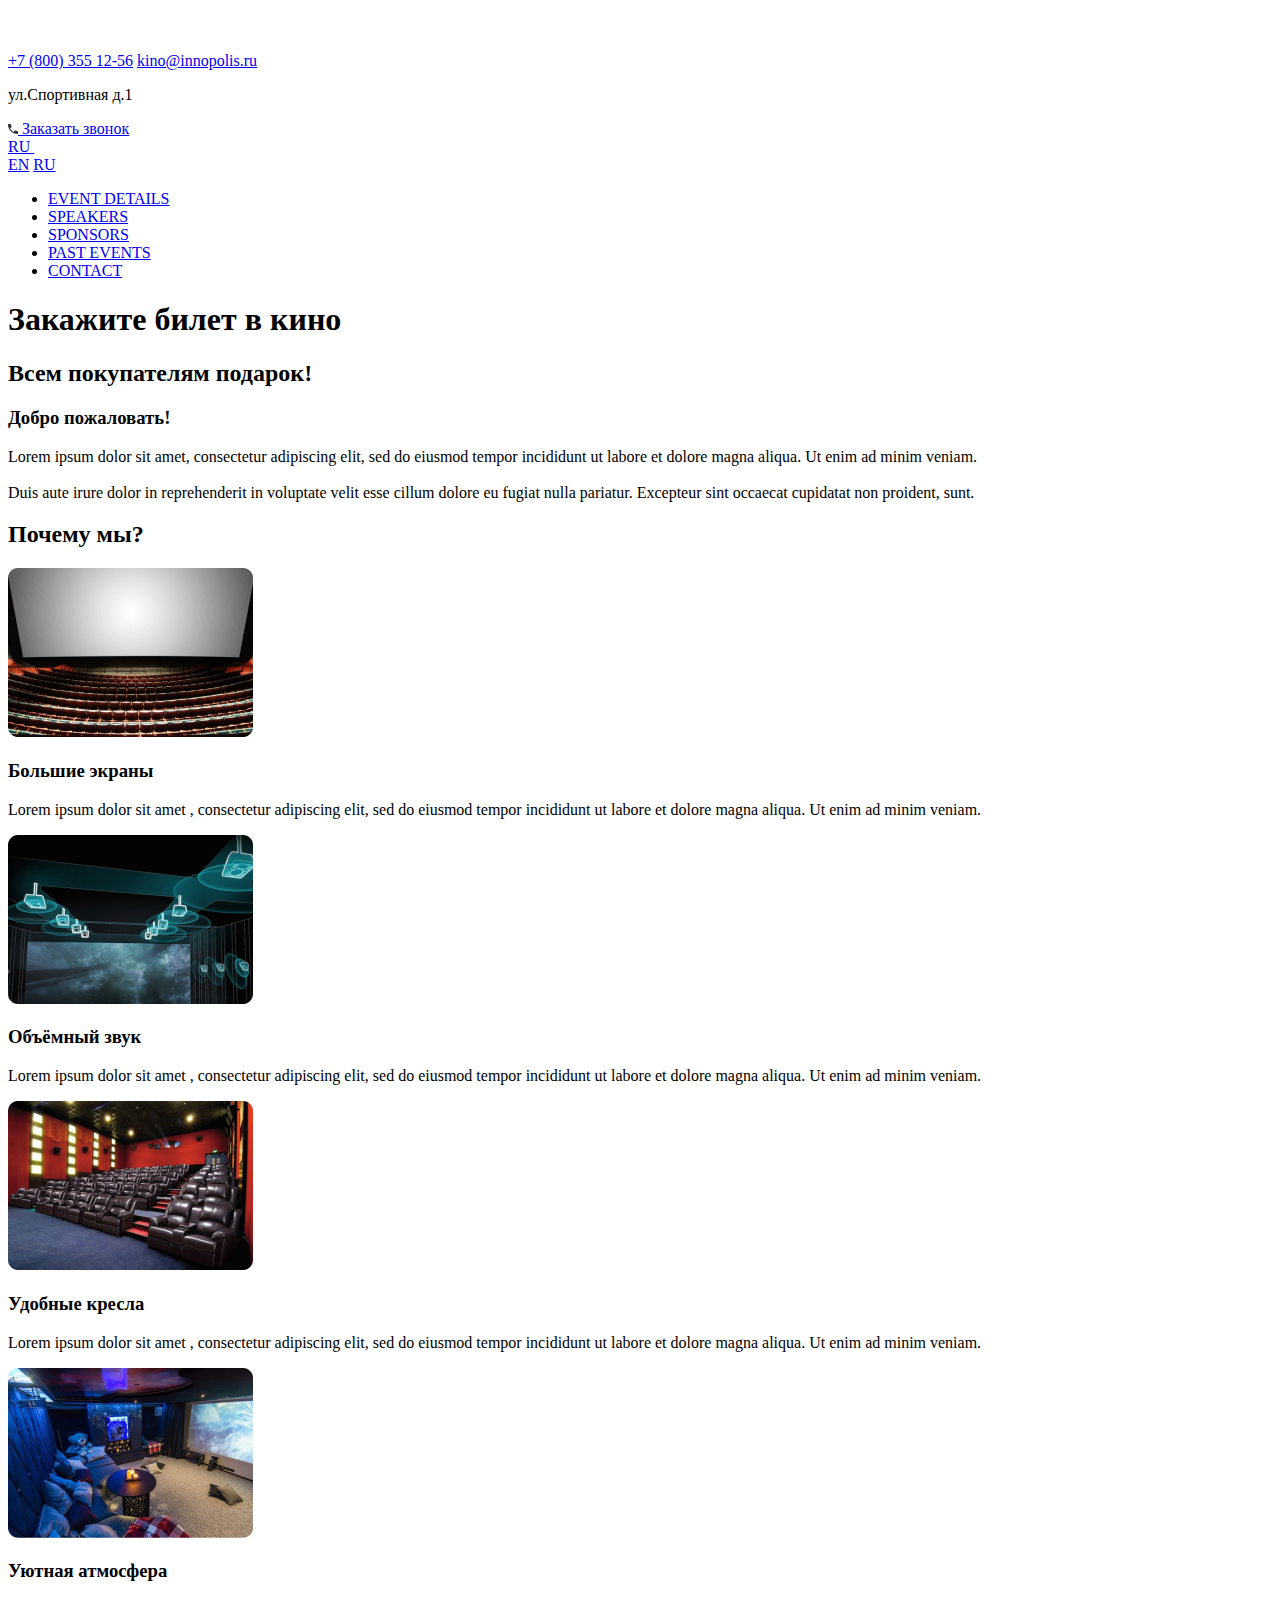
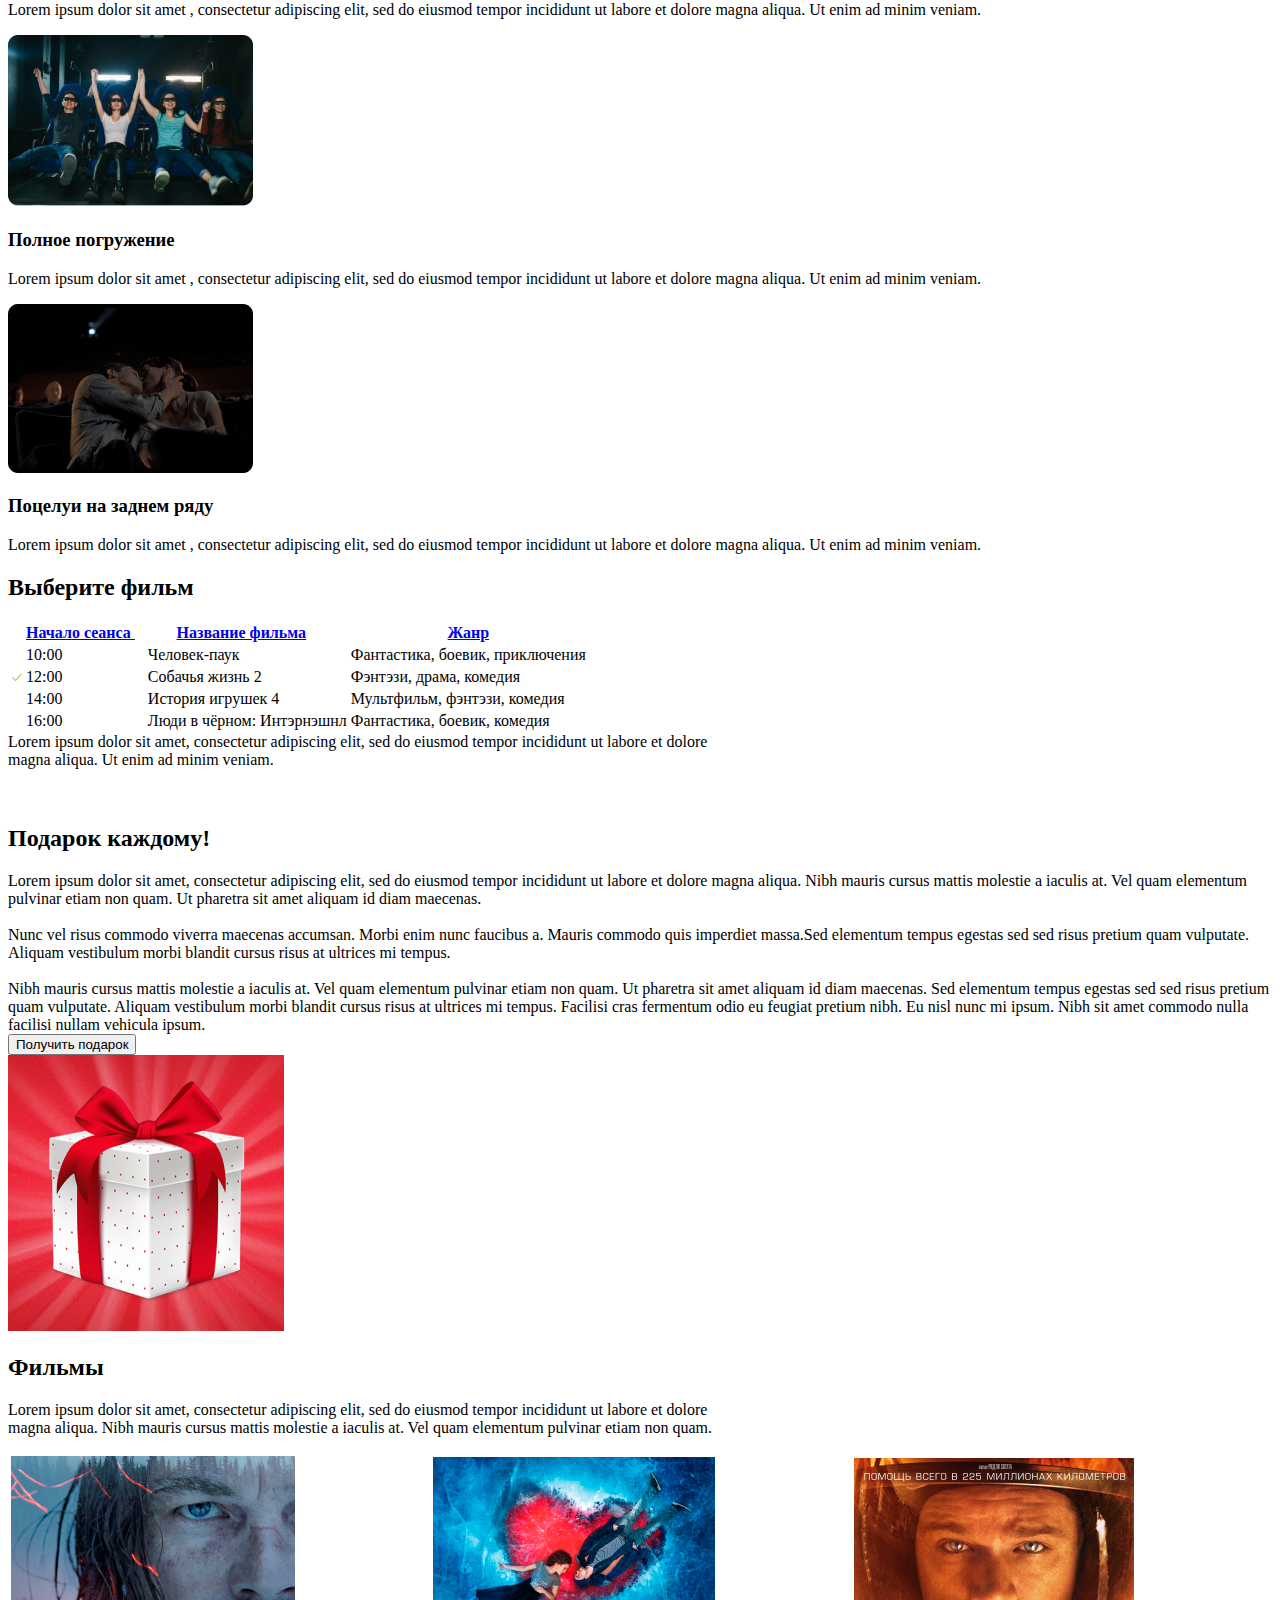
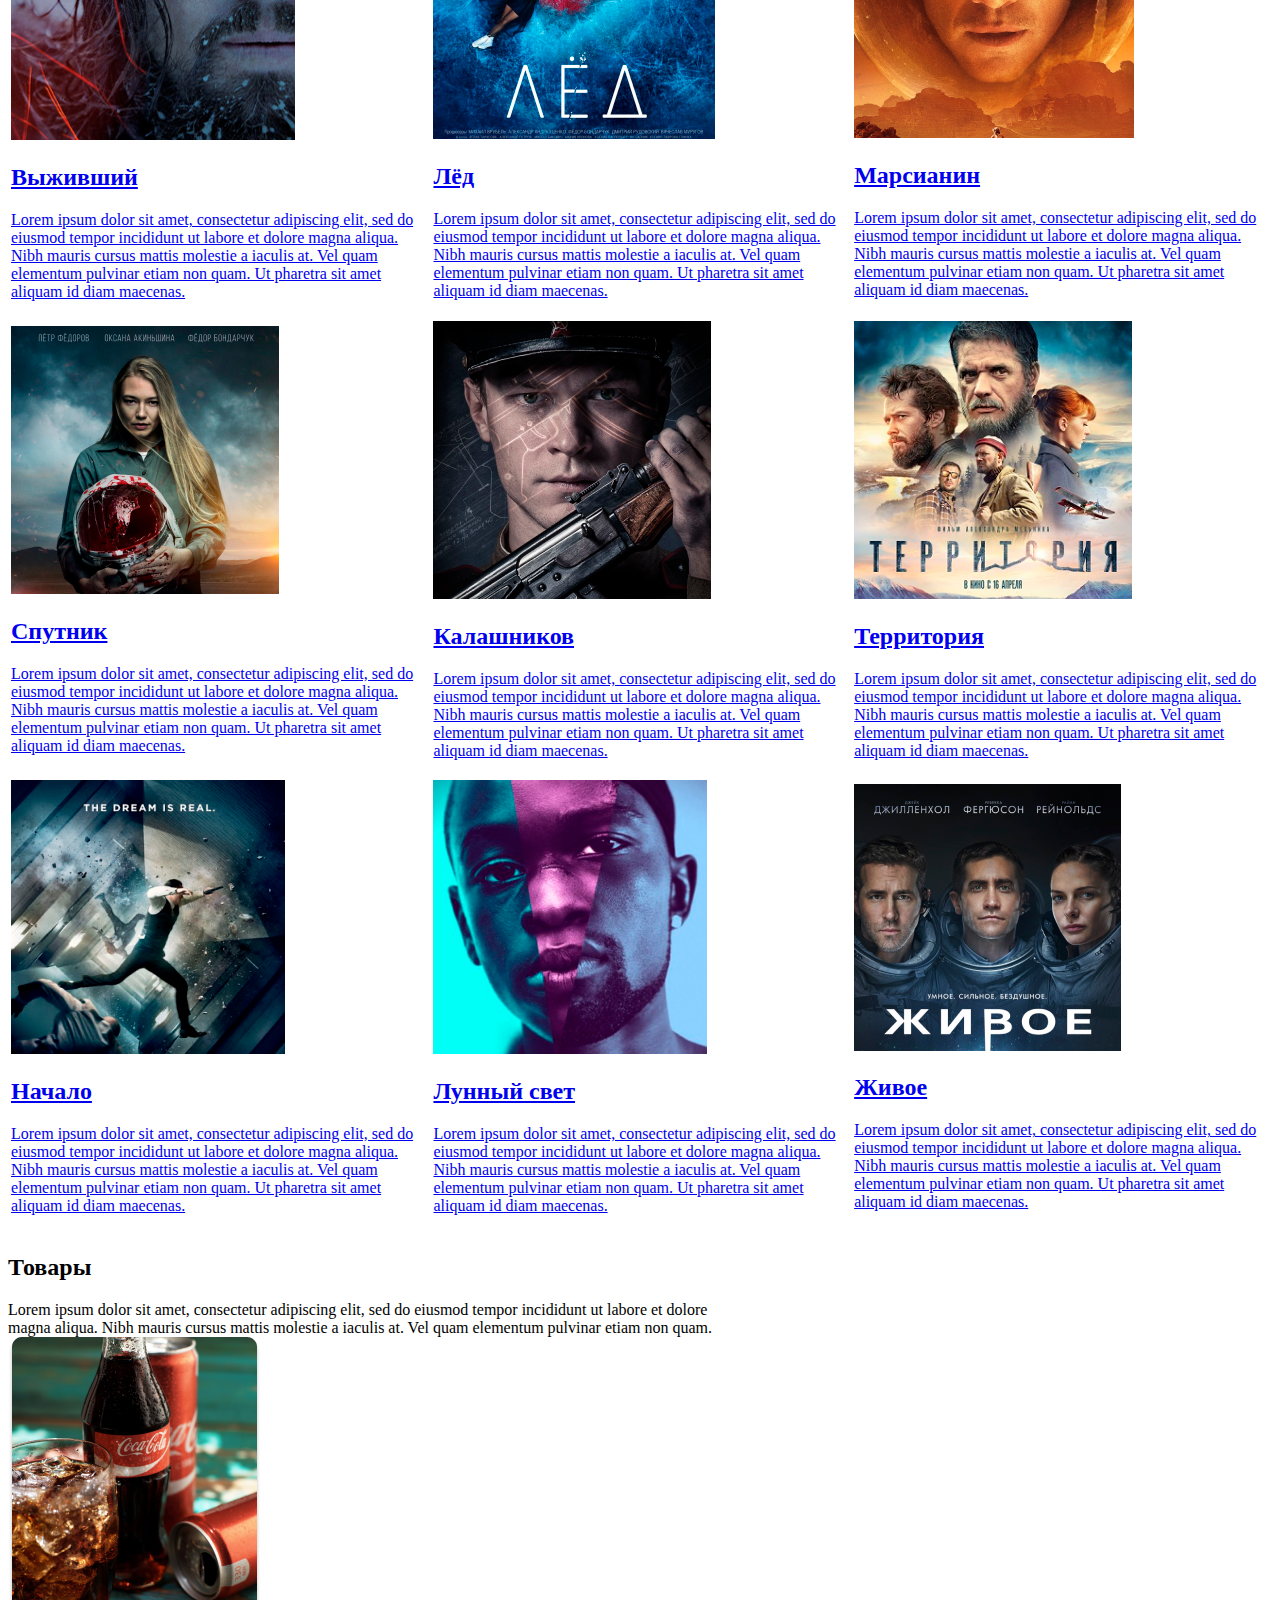
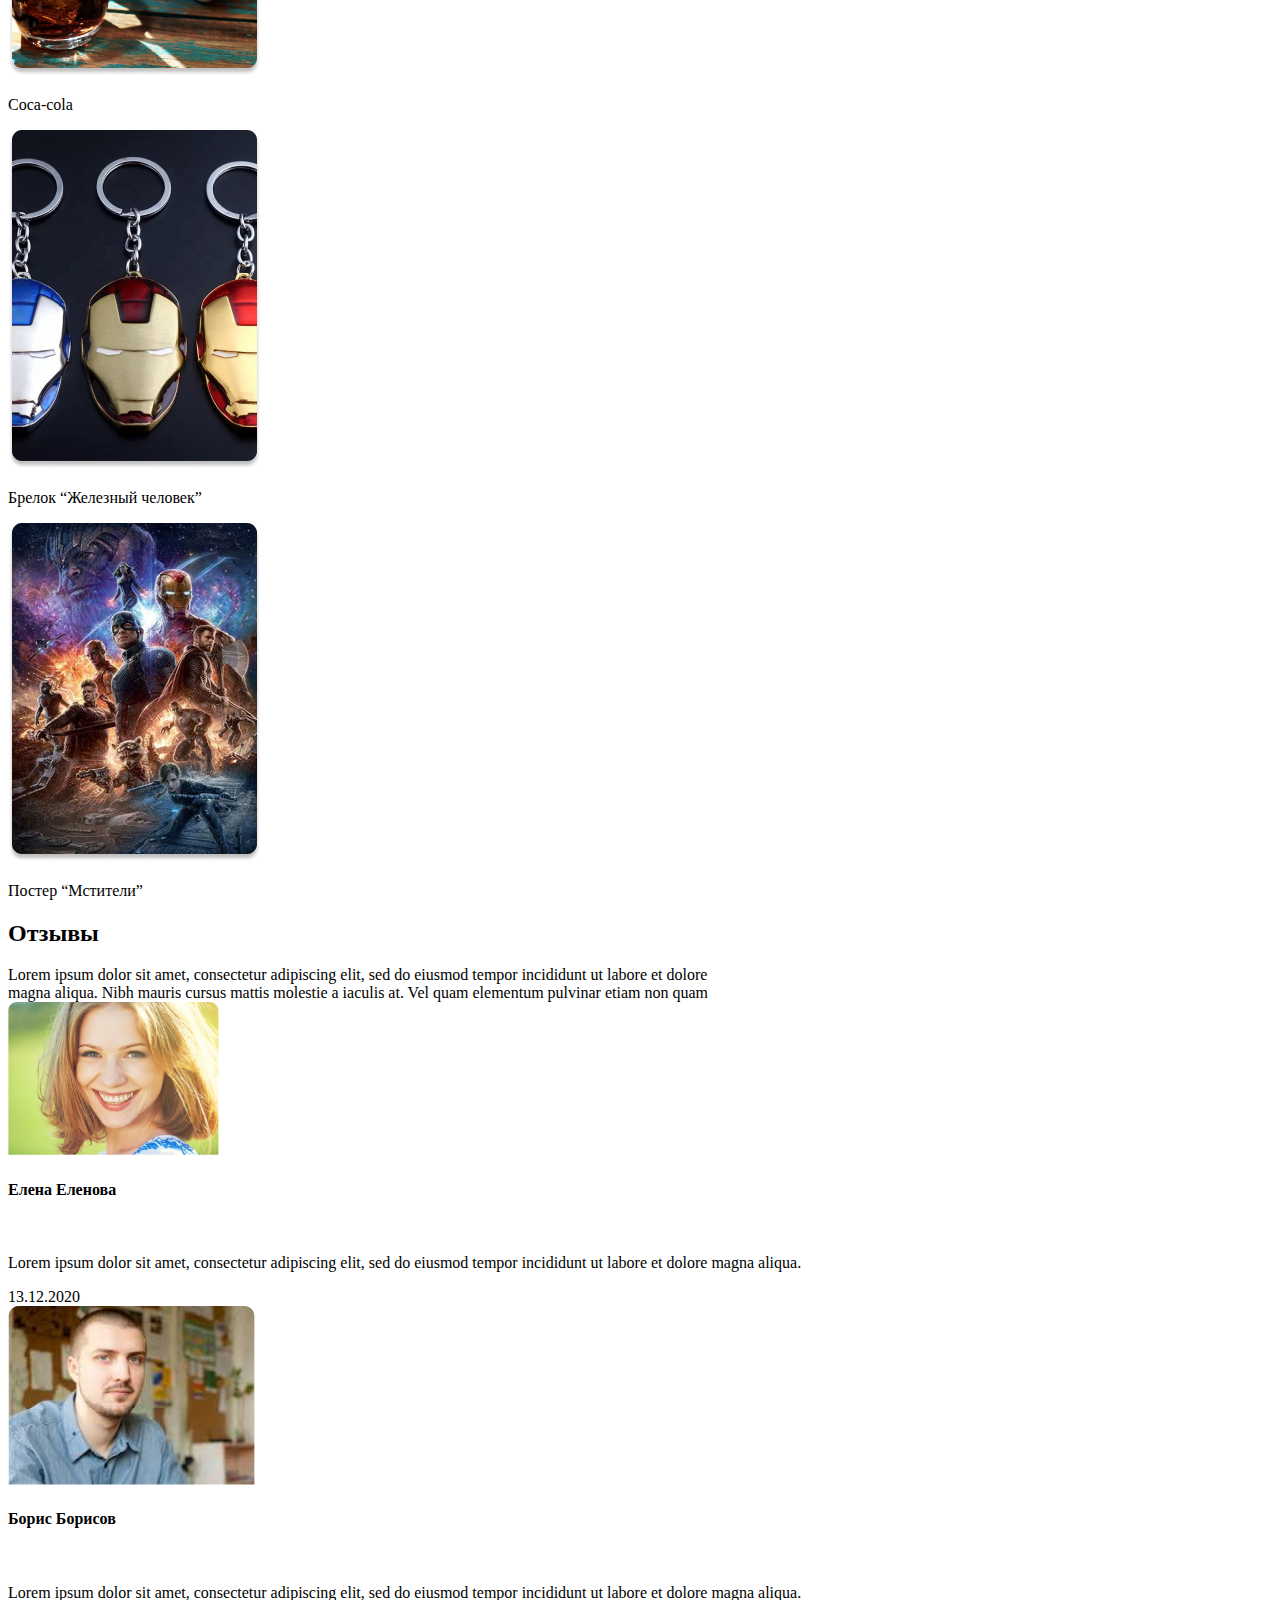
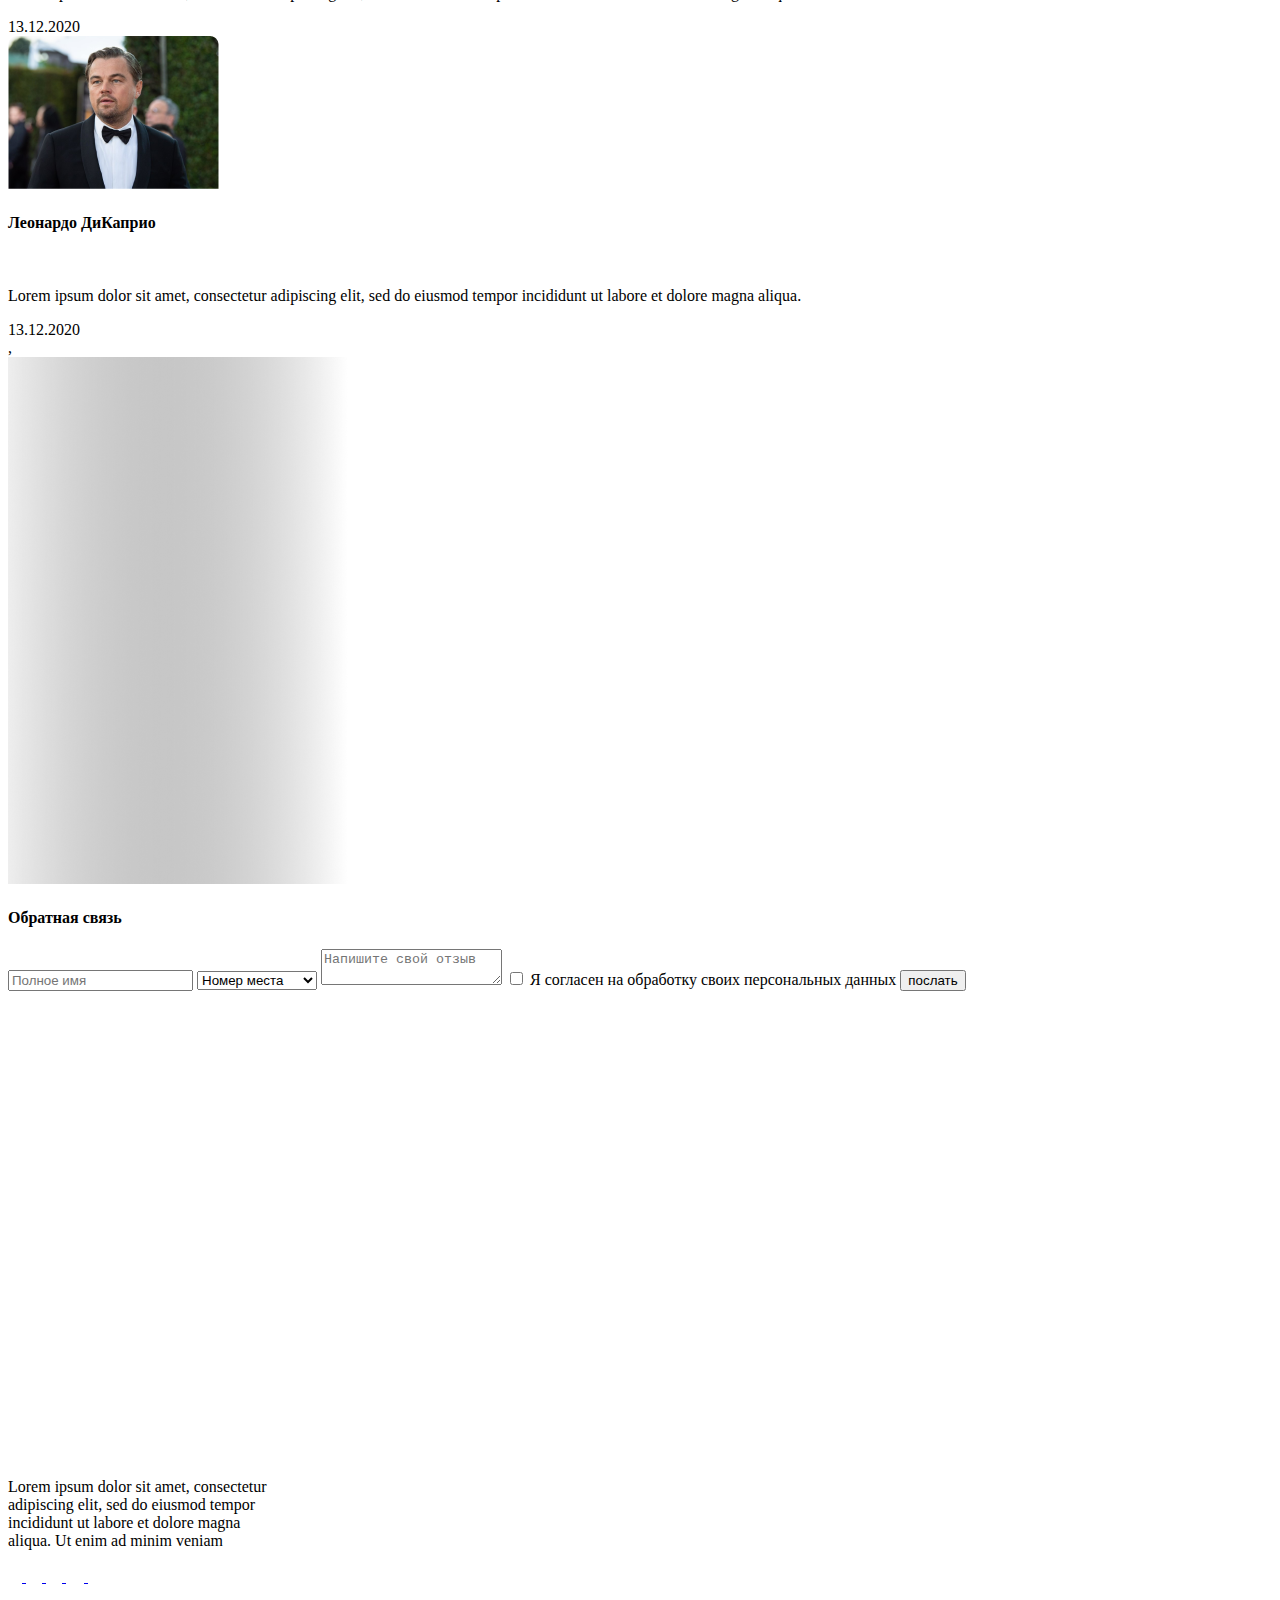
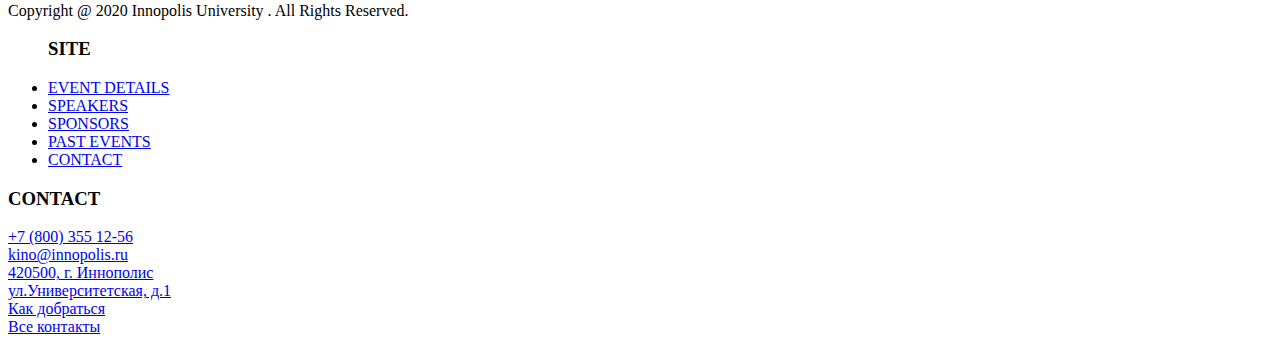
==== TZ-10/index.html @ 9d73d6f8 "TZ-10" ====
<!DOCTYPE html>
<html lang="en">

<head>
    <meta charset="UTF-8">
    <meta http-equiv="X-UA-Compatible" content="IE=edge">
    <meta name="viewport" content="width=device-width, initial-scale=1.0">
    <title>Project</title>

    <link rel="stylesheet" href="/css/reset.css">
    <link rel="stylesheet" href="/css/layout.css">
    <link rel="stylesheet" href="/css/main.css">
    <link rel="stylesheet" href="/css/media.css">

</head>

<body>
    <div class="blok">
        <header class=" header-container header">
            <div class="container">
                <div class="navigation">
                    <a class="blok__coll">
                        <svg width="156" height="40" fill="none" xmlns="http://www.w3.org/2000/svg">
                            <path
                                d="M7.34037 9.20041C7.31358 9.61861 7.26 9.91732 7.26 10.216C7.26 12.4564 7.23321 14.6967 7.26 16.9371C7.26 17.5644 7.09926 17.7735 6.53666 17.7735C4.76849 17.7735 4.76849 17.7735 4.76849 15.802C4.76849 13.6214 4.76849 11.4109 4.76849 9.23028C4.76849 7.85621 5.54541 7.07955 6.75098 6.98994C8.0905 6.87045 9.10854 7.22891 10.073 8.39389C12.0019 10.694 14.0915 12.8148 16.1008 14.9954C16.208 15.1149 16.3152 15.2045 16.5563 15.4136C16.5831 15.0253 16.6366 14.7565 16.6366 14.5175C16.6366 12.6655 16.6366 10.8135 16.6366 8.93157C16.6366 7.67698 17.1724 7.04968 18.3244 7.01981C18.8334 6.98994 19.3425 7.04968 19.8515 6.98994C20.4409 6.9302 20.8695 7.19904 21.2714 7.64711C23.4682 10.0667 25.6918 12.4564 27.9154 14.876C28.0493 15.0253 28.2101 15.1747 28.478 15.4435C28.5048 14.9954 28.5316 14.7565 28.5316 14.5175C28.5316 12.6356 28.5316 10.7537 28.5316 8.87183C28.5316 7.67698 29.0406 7.07955 30.139 7.01981C30.5944 6.98994 31.0231 7.01981 31.3714 7.01981C31.2642 7.76659 31.0767 8.4835 31.0767 9.23028C31.0231 11.4408 31.0767 13.6512 31.0499 15.8617C31.0499 16.25 30.9963 16.6682 30.8891 17.0566C30.7284 17.5345 30.4069 17.8332 29.9247 17.8033C29.4424 17.7735 28.9334 17.7436 28.4512 17.8033C27.46 17.9527 26.7634 17.4748 26.0936 16.6981C24.0308 14.3681 21.9143 12.0681 19.7979 9.76797C19.6372 9.58874 19.4764 9.43938 19.1817 9.17054C19.1549 9.61861 19.1281 9.85758 19.1281 10.0966C19.1281 12.0979 19.1281 14.0993 19.1281 16.1007C19.1281 17.3553 18.7531 17.8033 17.6547 17.7735C14.6541 17.7137 15.6186 18.2215 13.4486 15.8617C11.6 13.7707 9.75151 11.7395 7.87618 9.70822C7.74223 9.55887 7.58148 9.43938 7.34037 9.20041Z"
                                fill="white" />
                            <path
                                d="M48.0895 17.8627C48.0895 15.473 48.0895 13.1132 48.0895 10.7235C48.0895 8.39354 49.3754 6.95972 51.4651 6.95972C53.5279 6.95972 55.564 6.95972 57.6269 6.95972C59.6093 6.95972 60.9221 8.42341 60.9221 10.604C60.9221 11.8287 60.9221 13.0833 60.9221 14.3081C60.9221 16.1899 59.6629 17.6835 57.9483 17.7134C55.8319 17.7433 53.7155 17.7134 51.599 17.7433C50.6614 17.7433 50.6614 17.7433 50.6614 18.7589C50.6614 20.3421 50.6614 21.8954 50.6614 23.4785C50.6614 24.8228 50.0452 25.7189 48.8664 26.0773C48.1698 26.2864 48.0627 26.1968 48.0627 25.4202C48.0895 22.8811 48.0895 20.3719 48.0895 17.8627ZM54.4924 15.5328C55.3229 15.5328 56.1534 15.5328 56.9839 15.5328C57.9215 15.5328 58.3234 15.0847 58.3234 14.0691C58.3234 12.934 58.3234 11.769 58.3234 10.6339C58.3234 9.73775 57.9483 9.20006 57.1446 9.17019C55.3765 9.11045 53.6083 9.11045 51.8401 9.17019C51.0364 9.20006 50.6614 9.70788 50.6614 10.604C50.6614 11.769 50.6614 12.934 50.6614 14.099C50.6614 15.025 51.09 15.5029 51.9205 15.5029C52.8046 15.5328 53.6619 15.5328 54.4924 15.5328Z"
                                fill="white" />
                            <path
                                d="M121.253 31.126C119.807 31.126 118.36 31.0961 116.887 31.126C116.431 31.126 116.244 30.9766 116.244 30.4389C116.297 28.4973 116.003 28.8259 117.69 28.8259C120.075 28.796 122.486 28.8259 124.87 28.8259C125.031 28.8259 125.218 28.8259 125.379 28.8259C125.942 28.796 126.37 28.3479 126.344 27.8102C126.344 27.3024 125.888 26.8543 125.326 26.8543C123.45 26.8543 121.575 26.8842 119.7 26.8245C119.191 26.8245 118.628 26.705 118.146 26.4959C116.806 25.9283 116.163 24.7335 116.244 23.21C116.324 21.9554 117.315 20.7307 118.574 20.4021C118.896 20.3125 119.244 20.2528 119.592 20.2528C122.379 20.2528 125.138 20.2528 127.924 20.2229C128.46 20.2229 128.621 20.4021 128.621 20.9996C128.567 22.8217 128.835 22.523 127.228 22.523C124.924 22.5529 122.62 22.523 120.316 22.523C120.155 22.523 120.021 22.523 119.86 22.523C119.298 22.5529 118.869 22.9711 118.896 23.5088C118.896 24.0464 119.325 24.4945 119.887 24.4945C121.762 24.4945 123.638 24.4945 125.513 24.5244C125.942 24.5244 126.37 24.5841 126.772 24.7335C128.139 25.1816 129.023 26.466 128.996 27.8401C128.969 29.3337 127.951 30.6181 126.504 30.9467C126.103 31.0363 125.701 31.0662 125.299 31.0961C123.932 31.126 122.593 31.126 121.253 31.126Z"
                                fill="white" />
                            <path
                                d="M72.682 20.2527C72.5481 20.88 72.3605 21.4774 72.3337 22.0749C72.3069 24.4645 72.3069 26.8244 72.3069 29.2141C72.3069 30.618 71.8515 31.0063 70.6459 31.1557C69.0385 31.3349 67.8597 30.7076 66.7881 29.3933C64.9664 27.1828 62.9839 25.1516 61.055 23.0606C60.921 22.9112 60.7335 22.7619 60.4656 22.493C60.4388 22.9411 60.412 23.21 60.412 23.4788C60.412 25.7789 60.3852 28.1088 60.412 30.4089C60.412 30.9765 60.2781 31.1856 59.769 31.1557C59.3136 31.1258 58.8314 31.1258 58.3491 31.1557C57.9741 31.1856 57.8133 31.0362 57.8133 30.5881C57.8133 27.9595 57.7865 25.3607 57.8401 22.732C57.8669 21.0592 58.6706 20.2826 60.1709 20.2826C60.4656 20.2826 60.7603 20.3124 61.055 20.2826C61.6444 20.2228 62.073 20.4618 62.4749 20.9099C64.5913 23.2398 66.7345 25.5698 68.8778 27.8997C69.0921 28.1387 69.3332 28.3478 69.7083 28.7063C69.7351 28.2881 69.7351 28.0192 69.7351 27.7802C69.7351 25.988 69.7351 24.1957 69.7351 22.4333C69.7351 20.9995 70.2977 20.3423 71.6104 20.2826C72.0122 20.2228 72.4141 20.2527 72.682 20.2527Z"
                                fill="white" />
                            <path
                                d="M153.455 31.1257C151.124 31.1257 148.927 31.1257 146.704 31.1257C145.846 31.1257 145.07 30.8868 144.373 30.2893C143.676 29.6919 143.275 28.9451 143.301 27.8996C143.328 26.3463 143.301 24.793 143.328 23.2696C143.355 21.8955 144.4 20.6409 145.766 20.4617C145.766 20.7305 145.793 20.9695 145.793 21.2085C145.793 23.2397 145.793 25.2709 145.793 27.2723C145.793 28.3776 146.195 28.7958 147.186 28.8256C148.847 28.8256 150.508 28.8256 152.196 28.8256C153.107 28.8256 153.455 28.4074 153.455 27.3918C153.482 25.8982 153.428 24.4047 153.562 22.9111C153.669 21.6266 154.687 20.6708 155.973 20.4617C156 20.7305 156 20.9695 156 21.2085C156 27.0334 156 32.8284 156 38.6533C156 39.4897 155.893 39.5793 155.196 39.3702C154.098 39.0416 153.428 38.0857 153.428 36.8013C153.428 34.9194 153.455 33.0674 153.455 31.1257Z"
                                fill="white" />
                            <path
                                d="M98.1592 17.7136C96.6321 17.7136 95.1319 17.6837 93.6048 17.7136C93.1226 17.7136 92.9351 17.5642 92.9351 16.9668C92.9886 15.2343 92.7475 15.5031 94.2746 15.5031C96.7125 15.4732 99.1504 15.5031 101.588 15.5031C101.803 15.5031 102.017 15.533 102.231 15.4732C102.687 15.3836 103.089 15.0252 103.035 14.5174C102.981 14.1589 102.66 13.7706 102.365 13.5316C102.178 13.3822 101.829 13.4121 101.562 13.4121C99.713 13.4121 97.8377 13.4121 95.9892 13.4121C94.7032 13.3822 93.4709 12.4264 93.1226 11.2016C92.5064 9.14053 93.9531 6.95992 96.016 6.95992C98.9361 6.93005 101.856 6.95992 104.803 6.93005C105.178 6.93005 105.339 7.04954 105.339 7.49761C105.312 9.43924 105.527 9.11066 103.946 9.11066C101.669 9.14053 99.4183 9.11066 97.1412 9.11066C96.9 9.11066 96.6321 9.14053 96.391 9.20027C95.882 9.31975 95.5605 9.67821 95.6141 10.2458C95.6409 10.8432 96.016 11.1718 96.5518 11.2016C97.3823 11.2315 98.2128 11.2016 99.0433 11.2016C100.195 11.2016 101.347 11.112 102.499 11.2315C103.223 11.3211 103.999 11.6497 104.616 12.0978C105.58 12.8147 105.875 14.2485 105.527 15.5031C105.205 16.5785 103.973 17.624 102.874 17.6538C101.267 17.7435 99.713 17.7136 98.1592 17.7136Z"
                                fill="white" />
                            <path
                                d="M39.6496 17.7134C38.5512 17.7134 37.4795 17.7433 36.3811 17.7134C34.5058 17.6835 33.327 16.3393 33.327 14.2483C33.327 12.934 33.327 11.6197 33.327 10.3053C33.327 8.42344 34.5862 6.95975 36.274 6.92987C38.5244 6.9 40.748 6.9 42.9984 6.92987C44.3647 6.95975 46.1596 8.24421 46.0525 10.3949C45.9989 11.7093 46.0525 13.0236 46.0525 14.338C46.0525 16.1601 44.8201 17.6238 43.1591 17.6835C42.0071 17.7433 40.8283 17.7134 39.6496 17.7134ZM39.6496 15.5328C40.5069 15.5328 41.3641 15.5328 42.2214 15.5328C43.0787 15.5328 43.4806 15.0847 43.4806 14.1289C43.4806 12.9639 43.4806 11.7989 43.4806 10.6339C43.4806 9.7079 43.1323 9.20009 42.3286 9.17022C40.5604 9.11048 38.7923 9.11048 37.0241 9.17022C36.2204 9.20009 35.8453 9.70791 35.8185 10.604C35.8185 11.769 35.8185 12.934 35.8185 14.099C35.8185 15.025 36.274 15.5029 37.1045 15.5029C37.935 15.5328 38.7923 15.5328 39.6496 15.5328Z"
                                fill="white" />
                            <path
                                d="M69.4138 17.7134C68.3154 17.7134 67.2438 17.7134 66.1453 17.7134C64.2432 17.6836 63.0645 16.3095 63.0645 14.2185C63.0645 12.9042 63.0645 11.5898 63.0645 10.3054C63.0645 8.48322 64.3236 6.98965 65.9846 6.95978C68.2618 6.92991 70.539 6.92991 72.843 6.95978C74.1825 6.98965 75.9238 8.30399 75.7899 10.3651C75.7095 11.7093 75.7631 13.0834 75.7631 14.4276C75.7631 16.1601 74.5575 17.6238 72.9769 17.6836C71.7981 17.7433 70.6194 17.7134 69.4138 17.7134ZM69.4406 15.5328C70.2711 15.5328 71.1016 15.5328 71.9321 15.5328C72.8162 15.5328 73.2716 15.0848 73.2984 14.1289C73.3252 12.934 73.3252 11.7392 73.2984 10.5742C73.2716 9.73781 72.843 9.20013 72.0928 9.20013C70.2979 9.17026 68.5029 9.17026 66.708 9.20013C65.9578 9.23 65.556 9.76768 65.5292 10.6041C65.5024 11.7989 65.5024 12.9938 65.5292 14.1588C65.556 15.025 66.0114 15.5328 66.7883 15.5328C67.6724 15.5328 68.5565 15.5328 69.4406 15.5328Z"
                                fill="white" />
                            <path
                                d="M45.5435 20.4022C45.5435 20.7308 45.5435 20.9698 45.5435 21.2386C45.5435 23.2997 45.5435 25.331 45.5435 27.3921C45.5435 28.3778 45.9454 28.8259 46.8294 28.8259C48.544 28.8259 50.2318 28.8259 51.9464 28.8259C52.8037 28.8259 53.2056 28.4077 53.2056 27.4518C53.2056 26.1375 53.2056 24.8232 53.2056 23.5387C53.2323 21.9854 54.2772 20.7009 55.7506 20.462C55.7774 20.7308 55.7774 20.9698 55.7774 21.2087C55.7774 23.2699 55.6971 25.3011 55.8042 27.3622C55.9114 29.8117 54.2504 31.0961 52.5358 31.1559C50.4461 31.2156 48.3565 31.1857 46.2668 31.1559C45.356 31.1559 44.5523 30.7974 43.8825 30.1104C43.3467 29.5727 43.052 28.9454 43.052 28.109C43.0788 26.5856 43.052 25.0621 43.052 23.5387C43.052 21.8958 43.9629 20.7607 45.5435 20.4022Z"
                                fill="white" />
                            <path
                                d="M138.346 20.2526C139.283 20.2526 140.114 20.2825 140.971 20.2526C141.4 20.2227 141.587 20.4019 141.561 20.9098C141.507 22.941 141.802 22.5228 140.087 22.5825C139.525 22.5825 138.989 22.5825 138.373 22.5825C138.373 24.2553 138.319 25.8684 138.399 27.4814C138.426 28.2282 139.203 28.8256 139.926 28.8555C140.569 28.8854 141.212 28.8854 141.855 28.8555C142.204 28.8555 142.338 29.0049 142.364 29.3932C142.445 31.1556 142.472 31.1855 140.864 31.1556C140.007 31.1556 139.15 31.1556 138.319 31.0062C136.712 30.7075 135.801 29.4529 135.801 27.6308C135.801 23.8371 135.801 20.0734 135.801 16.2797C135.801 15.0251 136.738 13.89 137.783 13.8004C138.239 13.7705 138.399 13.9199 138.399 14.4277C138.373 16.1005 138.399 17.7733 138.399 19.4162C138.346 19.685 138.346 19.924 138.346 20.2526Z"
                                fill="white" />
                            <path
                                d="M77.6644 20.163C78.4949 20.2824 79.1647 20.2227 79.7273 20.4617C80.2631 20.7006 80.8257 21.1188 81.174 21.6565C82.3795 23.5683 83.5047 25.5697 84.6835 27.5412C84.8443 27.7801 85.005 28.049 85.2193 28.4074C85.4069 28.1386 85.5408 27.9295 85.6748 27.7503C86.7732 25.8982 87.9252 24.106 88.9432 22.1942C89.8273 20.4915 91.14 20.1928 92.7742 20.2824C92.6135 20.5812 92.4795 20.85 92.3188 21.089C90.7381 23.8073 89.1575 26.5255 87.5769 29.214C87.309 29.6919 86.9607 30.14 86.5856 30.4984C85.648 31.3647 84.5764 31.3049 83.7191 30.3192C83.3708 29.901 83.0761 29.4231 82.7814 28.975C81.2543 26.4061 79.7541 23.8073 78.227 21.2085C78.0663 20.9396 77.9323 20.6409 77.6644 20.163Z"
                                fill="white" />
                            <path
                                d="M80.3982 0.47788C80.3982 0.776593 80.3982 1.01556 80.3982 1.28441C80.3982 5.25729 80.3982 9.23017 80.3982 13.2031C80.3982 14.7862 81.068 15.533 82.4611 15.533C83.3183 15.533 84.1756 15.5629 85.0329 15.533C85.4884 15.5031 85.6759 15.6525 85.6759 16.2201C85.6223 17.9825 85.8902 17.7136 84.3364 17.7435C83.238 17.7435 82.1128 17.7435 81.0144 17.7435C79.0855 17.7136 77.8531 16.3097 77.8531 14.1888C77.8531 10.5744 77.8799 6.95995 77.8531 3.31565C77.7995 1.58312 78.9515 0.328524 80.3982 0.47788Z"
                                fill="white" />
                            <path
                                d="M107.805 26.6151C107.805 25.3904 107.805 24.1956 107.805 22.9708C107.805 21.3578 108.662 20.3123 110.135 20.2824C111.662 20.2227 113.216 20.2824 114.743 20.2526C115.118 20.2526 115.279 20.4019 115.279 20.8201C115.252 22.941 115.52 22.4929 113.806 22.5527C113.297 22.5527 112.788 22.5527 112.279 22.5527C111.1 22.5527 110.43 23.2994 110.43 24.6436C110.43 26.5554 110.403 28.4672 110.43 30.3491C110.43 30.9166 110.323 31.1854 109.76 31.1257C109.305 31.066 108.849 31.0958 108.421 31.1257C107.965 31.1556 107.831 30.9465 107.831 30.4387C107.831 29.1841 107.831 27.8996 107.805 26.6151Z"
                                fill="white" />
                            <path
                                d="M133.604 25.7192C133.604 27.3024 133.577 28.8557 133.604 30.4389C133.604 30.9467 133.497 31.1857 132.988 31.1558C132.479 31.1259 131.97 31.1857 131.461 31.1259C131.3 31.0961 131.032 30.7973 131.032 30.648C131.005 27.9297 130.979 25.2114 131.032 22.523C131.059 21.358 132.131 20.3424 133.202 20.2827C133.631 20.2528 133.604 20.5814 133.604 20.91C133.604 22.4931 133.604 24.1062 133.604 25.7192Z"
                                fill="white" />
                            <path
                                d="M2.59866 12.3369C2.59866 13.9201 2.57187 15.4734 2.59866 17.0566C2.59866 17.5943 2.43792 17.7436 1.9557 17.7436C-2.55493e-07 17.7735 0 17.8034 0 15.6228C0 13.5915 0 11.5304 0 9.49915C0 8.18482 0.857291 7.13933 2.03607 6.98997C2.46471 6.93023 2.59866 7.10945 2.59866 7.58739C2.59866 9.1407 2.59866 10.7537 2.59866 12.3369Z"
                                fill="white" />
                            <path
                                d="M76.969 25.6893C76.969 27.2725 76.9422 28.8258 76.969 30.409C76.969 30.9466 76.8618 31.2155 76.326 31.1557C75.8706 31.096 75.3884 31.1856 74.9329 31.1259C74.7722 31.096 74.4775 30.8271 74.4775 30.6479C74.4507 27.8699 74.4507 25.0919 74.4775 22.3138C74.5043 21.2982 75.7634 20.1332 76.6207 20.3125C76.7547 20.3423 76.9154 20.7307 76.9422 20.9398C76.9958 22.4931 76.969 24.0762 76.969 25.6893Z"
                                fill="white" />
                            <path
                                d="M90.5515 12.3666C90.5515 13.8602 90.5247 15.3537 90.5515 16.8772C90.5515 17.5045 90.4175 17.7733 89.8014 17.7434C88.0332 17.7136 88.0332 17.7434 88.0332 15.7421C88.0332 13.5913 88.06 11.4705 88.0332 9.31975C88.0064 7.88593 89.1048 7.13915 90.0157 6.95992C90.4711 6.87031 90.5515 7.16902 90.5515 7.58722C90.5515 9.17039 90.5515 10.7834 90.5515 12.3666Z"
                                fill="white" />
                            <path
                                d="M104.804 28.7957C102.098 28.8255 99.3921 28.8255 96.6595 28.7957C95.9362 28.7957 95.5076 28.4073 95.5343 27.78C95.5611 27.1528 95.9362 26.8242 96.6595 26.8242C98.5081 26.8242 100.33 26.854 102.178 26.7943C102.741 26.7644 103.33 26.6449 103.839 26.3761C104.723 25.9579 105.42 25.241 105.527 24.1357C105.768 21.985 104.429 20.2823 102.473 20.2226C100.33 20.1927 98.2134 20.1927 96.0701 20.2226C94.1948 20.2525 92.9625 21.746 92.9625 23.837C92.9625 25.1812 92.9893 26.5553 92.9625 27.8995C92.9625 28.7061 93.2036 29.3334 93.6858 29.871C94.4091 30.6776 95.2932 31.0659 96.2845 31.0659C97.7044 31.0958 99.151 31.0659 100.571 31.0659C101.776 31.0659 103.009 31.0659 104.214 31.0659C105.768 31.036 105.5 31.3347 105.554 29.5425C105.581 28.945 105.366 28.7957 104.804 28.7957ZM95.4272 23.9266C95.454 23.0604 95.8826 22.5526 96.6595 22.5526C98.4009 22.5526 100.115 22.5526 101.857 22.5526C102.58 22.5526 102.928 22.8811 102.928 23.5383C102.928 24.1955 102.553 24.5241 101.857 24.5241C100.892 24.5241 99.928 24.5241 98.9635 24.5241C97.9723 24.5241 96.9542 24.4942 95.963 24.5241C95.5343 24.5539 95.4272 24.3448 95.4272 23.9266Z"
                                fill="white" />
                            <path
                                d="M98.9906 24.5247C97.9994 24.5247 96.9814 24.4943 95.9901 24.5247C96.9814 24.5247 97.9726 24.5247 98.9906 24.5247C99.9551 24.5247 100.92 24.5247 101.884 24.5247C100.893 24.5552 99.9551 24.5247 98.9906 24.5247Z"
                                fill="white" />
                        </svg>
                    </a>
                    <div class="menu">
                        <div class="menu__list">
                            <a class="blok__tel link-white" href="tel:+78003551256">+7 (800) 355 12-56</a>
                            <a href="mailto:kino@innopolis.ru" class="blok__title link-white"> kino@innopolis.ru</a>
                            <p class="blok__address link-white">ул.Спортивная д.1</p>
                            <a href="#" class="blok__call blok__call__disabled">
                                <svg width="10" height="10" viewbox="0 0 10 10" xmlns="http://www.w3.org/2000/svg">
                                    <path
                                        d="M5.67222 7.98889C4.1 7.18333 2.81111 5.9 2.01111 4.32778L3.12371 3.49804C3.44322 3.25977 3.59072 2.85451 3.49912 2.4666L3.09853 0.770184C2.99196 0.318844 2.58905 0 2.1253 0H0.555556C0.25 0 0 0.25 0 0.555556C0 5.77222 4.22778 10 9.44444 10C9.75 10 10 9.75 10 9.44444V7.87332C10 7.4102 9.68201 7.00767 9.23146 6.90048L7.53545 6.49696C7.14653 6.40442 6.73987 6.55242 6.50139 6.87328L5.67222 7.98889Z"
                                        fill="#333333" />
                                </svg>
                                <span class="call">Заказать звонок</span>
                            </a>
                            <div class="block01__lng-wrap">
                                <a href="#" class="block01__lng link-white">
                                    <span>RU</span>
                                    <svg class="block-svg" width="8" height="4" viewbox="0 0 8 4" fill="none"
                                        xmlns="http://www.w3.org/2000/svg">
                                        <path fill-rule="evenodd" clip-rule="evenodd"
                                            d="M4.00406 3.8728L0.824164 0.692904L1.38985 0.127219L4.00406 2.74143L6.61827 0.127219L7.18396 0.692905L4.00406 3.8728Z"
                                            fill="white" />
                                    </svg>
                                </a>
                                <div class="block01__dropdown">
                                    <a href="#">EN</a>
                                    <a href="#">RU</a>
                                </div>
                            </div>
                        </div>
                        <nav class="blok__nav">
                            <ul class="blok__ul">
                                <li><a class="link-white link-white_big" href="#whyus">EVENT DETAILS</a></li>
                                <li><a class="link-white link-white_big" href="#select">SPEAKERS</a></li>
                                <li><a class="link-white link-white_big" href="#film">SPONSORS</a></li>
                                <li><a class="link-white link-white_big" href="#goods">PAST EVENTS</a></li>
                                <li><a class="link-white link-white_big" href="#reviews">CONTACT</a></li>
                            </ul>
                        </nav>
                    </div>
                </div>
            </div>
            <div class="blok__main">
                <h1 class="blok__h1">
                    Закажите билет в кино
                </h1>
                <h2 class="blok__h2">
                    Всем покупателям подарок!
                </h2>
            </div>
        </header>


    </div>

    <div class="welcome">
        <h3 class="welcome__title">Добро пожаловать!</h3>
        <p class="welcome__text">
            Lorem ipsum dolor sit amet, consectetur adipiscing elit, sed do eiusmod tempor incididunt ut
            labore
            et dolore magna aliqua. Ut enim ad minim veniam. <br><br>


            Duis aute irure dolor in reprehenderit in voluptate velit esse cillum dolore eu fugiat nulla
            pariatur. Excepteur sint occaecat cupidatat non proident, sunt.
        </p>
    </div>
    <main>
        <div class="container">
            <section id="whyus">
                <div class="container">
                    <h2 class="section__title">Почему мы? </h2>
                    <div class="party">
                        <div class="convenience">
                            <img class="img" src="image/1.png" alt="">
                            <div class="menu_bar">
                                <h3 class="why_card_text">Большие экраны</h3>
                                <p class="content-text">
                                    Lorem ipsum dolor sit amet , consectetur adipiscing elit, sed do eiusmod tempor
                                    incididunt ut labore et dolore magna aliqua. Ut enim ad minim veniam.
                                </p>
                            </div>
                        </div>
                        <div class="convenience">
                            <img class="img" src="image/2.png" alt="">
                            <div class="menu_bar">
                                <h3 class="why_card_text">Объёмный звук</h3>
                                <p class="content-text">
                                    Lorem ipsum dolor sit amet , consectetur adipiscing elit, sed do eiusmod tempor
                                    incididunt ut labore et dolore magna aliqua. Ut enim ad minim veniam.
                                </p>
                            </div>
                        </div>
                        <div class="convenience">
                            <img class="img" src="image/3.png" alt="">
                            <div class="menu_bar">
                                <h3 class="why_card_text">Удобные кресла</h3>
                                <p class="content-text">
                                    Lorem ipsum dolor sit amet , consectetur adipiscing elit, sed do eiusmod tempor
                                    incididunt ut labore et dolore magna aliqua. Ut enim ad minim veniam.
                                </p>
                            </div>
                        </div>
                    </div>

                    <div class="party2">
                        <div class="convenience__two">
                            <img class="img" src="image/4.png" alt="">
                            <div class="menu_bar">
                                <h3 class="why_card_text">Уютная атмосфера</h3>
                                <p class="content-text">
                                    Lorem ipsum dolor sit amet , consectetur adipiscing elit, sed do eiusmod tempor
                                    incididunt ut labore et dolore magna aliqua. Ut enim ad minim veniam.
                                </p>
                            </div>
                        </div>
                        <div class="convenience__two">
                            <img class="img" src="image/5.png" alt="">
                            <div class="menu_bar">
                                <h3 class="why_card_text">Полное погружение</h3>
                                <p class="content-text">
                                    Lorem ipsum dolor sit amet , consectetur adipiscing elit, sed do eiusmod tempor
                                    incididunt ut labore et dolore magna aliqua. Ut enim ad minim veniam.
                                </p>
                            </div>
                        </div>
                        <div class="convenience__two">
                            <img class="img" src="image/6 (2).png" alt="">
                            <div class="menu_bar">
                                <h3 class="why_card_text">Поцелуи на заднем ряду</h3>
                                <p class="content-text">
                                    Lorem ipsum dolor sit amet , consectetur adipiscing elit, sed do eiusmod tempor
                                    incididunt ut labore et dolore magna aliqua. Ut enim ad minim veniam.
                                </p>
                            </div>
                        </div>
                    </div>
                </div>
            </section>
            <section class="film" id="film">
                <div class="container">

                    <h2 class="section__heading">Выберите фильм</h2>

                    <table class="table film__table">
                        <thead>
                            <tr class="film__choice">
                                <th class="table__row"></th>
                                <th class="table__cell-head">
                                    <div class="table__wrapper"> <a class="table__film" href="#">Начало сеанса </a>
                                        <svg class="table__wrapper-svg" width="9" height="5" fill="none"
                                            xmlns="http://www.w3.org/2000/svg">
                                            <path d="M4.49182 0.5L8.49182 5H0.491821L4.49182 0.5Z" fill="white" />
                                        </svg>
                                    </div>
                                </th>
                                <th>
                                    <div class="table__wrapper"><a class="table__film" href="#">Название фильма</a> <svg
                                            width="8" height="5" fill="none" xmlns="http://www.w3.org/2000/svg">
                                            <path d="M4 4.5L8 0H0L4 4.5Z" fill="white" />
                                        </svg>
                                    </div>
                                </th>
                                <th>
                                    <a class="table__film" href="#">Жанр</a>
                                </th>
                            </tr>
                        </thead>
                        <tbody>
                            <tr>
                                <td class="table__row"><svg width="11" height="9" fill="none"
                                        xmlns="http://www.w3.org/2000/svg">
                                        <path fill-rule="evenodd" clip-rule="evenodd"
                                            d="M4.60581 6.79378L1.46056 3.93033L0.787354 4.66979L4.70255 8.23421L10.8223 0.94099L10.0562 0.298203L4.60581 6.79378Z"
                                            fill="white" />
                                    </svg>
                                </td>
                                <td>10:00</td>
                                <td>Человек-паук</td>
                                <td>Фантастика, боевик, приключения</td>
                            </tr>
                            <tr class="two">
                                <td class="table__row"><svg width="11" height="9" fill="none"
                                        xmlns="http://www.w3.org/2000/svg">
                                        <path fill-rule="evenodd" clip-rule="evenodd"
                                            d="M4.60581 6.79378L1.46056 3.93033L0.787354 4.66979L4.70255 8.23421L10.8223 0.94099L10.0562 0.298203L4.60581 6.79378Z"
                                            fill="#A3CC40" />
                                    </svg>
                                </td>
                                <td>12:00</td>
                                <td>Собачья жизнь 2</td>
                                <td>Фэнтэзи, драма, комедия</td>
                            </tr>
                            <tr>
                                <td class="table__row"><svg width="11" height="9" fill="none"
                                        xmlns="http://www.w3.org/2000/svg">
                                        <path fill-rule="evenodd" clip-rule="evenodd"
                                            d="M4.60581 6.79378L1.46056 3.93033L0.787354 4.66979L4.70255 8.23421L10.8223 0.94099L10.0562 0.298203L4.60581 6.79378Z"
                                            fill="white" />
                                    </svg>
                                </td>
                                <td>14:00</td>
                                <td>История игрушек 4</td>
                                <td>Мультфильм, фэнтэзи, комедия</td>
                            </tr>
                            <tr class="two">
                                <td class="table__row"><svg width="11" height="9" fill="none"
                                        xmlns="http://www.w3.org/2000/svg">
                                        <path fill-rule="evenodd" clip-rule="evenodd"
                                            d="M4.60581 6.79378L1.46056 3.93033L0.787354 4.66979L4.70255 8.23421L10.8223 0.94099L10.0562 0.298203L4.60581 6.79378Z"
                                            fill="white" />
                                    </svg>
                                </td>
                                <td>16:00</td>
                                <td>Люди в чёрном: Интэрнэшнл</td>
                                <td>Фантастика, боевик, комедия</td>
                            </tr>
                        </tbody>
                    </table>
                    <div class="film__text">Lorem ipsum dolor sit amet, consectetur adipiscing elit, sed do eiusmod
                        tempor incididunt ut labore et dolore <br> magna aliqua. Ut enim ad minim veniam.
                    </div>
                </div>
                <br>
                <br>
            </section>
        </div>

        <section>
            <div class="present">
                <div class="container">
                    <div class="present__content">
                        <h2 class="present__heading">Подарок каждому!</h2>
                        <div class="section_text present__text">
                            Lorem ipsum dolor sit amet, consectetur adipiscing elit, sed do eiusmod tempor incididunt ut
                            labore
                            et
                            dolore magna aliqua. Nibh mauris cursus mattis molestie a iaculis at. Vel quam elementum
                            pulvinar
                            etiam
                            non quam. Ut pharetra sit amet aliquam id diam maecenas. <br>
                            <br>
                            Nunc vel risus commodo viverra maecenas accumsan. Morbi enim nunc faucibus a. Mauris commodo
                            quis
                            imperdiet massa.Sed elementum tempus egestas sed sed risus pretium quam vulputate. Aliquam
                            vestibulum
                            morbi blandit cursus risus at ultrices mi tempus. <br>
                            <br>
                            Nibh mauris cursus mattis molestie a iaculis at. Vel quam elementum pulvinar etiam non quam.
                            Ut
                            pharetra
                            sit amet aliquam id diam maecenas. Sed elementum tempus egestas sed sed risus pretium quam
                            vulputate.
                            Aliquam vestibulum morbi blandit cursus risus at ultrices mi tempus. Facilisi cras fermentum
                            odio eu
                            feugiat pretium nibh. Eu nisl nunc mi ipsum. Nibh sit amet commodo nulla facilisi nullam
                            vehicula
                            ipsum.
                        </div>
                        <button class="present__button">
                            Получить подарок
                        </button>
                    </div>
                </div>
            </div>
            <img class="present__imbem" src="image/news 1.png" alt="present">
        </section>


        <section class="cinema">
            <div class="container">
                <div class="film__box">
                    <h2 class="cinema__heading">Фильмы</h2>

                    <p class="section__commit">Lorem ipsum dolor sit amet, consectetur adipiscing elit, sed do eiusmod
                        tempor incididunt ut labore
                        et dolore <br> magna aliqua. Nibh mauris cursus mattis molestie a iaculis at. Vel quam elementum
                        pulvinar
                        etiam non quam.
                    </p>
                    <table class="cinema__table">
                        <tr class="film__cards">
                            <td>
                                <a href="https://www.kinopoisk.ru/film/522941/" class="film__img"
                                    title="кинопоиск / Выживший" target="_blank">
                                    <img src="image/001.png" alt="Выживший">
                                    <div class="film__p">
                                        <h2 class="cinema__title">Выживший</h2>
                                        <p class="cinema__text">Lorem ipsum dolor sit amet, consectetur adipiscing elit,
                                            sed
                                            do
                                            eiusmod tempor incididunt
                                            ut labore et dolore magna aliqua. Nibh mauris cursus mattis molestie a
                                            iaculis
                                            at.
                                            Vel
                                            quam elementum pulvinar etiam non quam. Ut pharetra sit amet aliquam id diam
                                            maecenas.
                                        </p>
                                    </div>
                                </a>
                            </td>
                            <td>
                                <a href="https://www.kinopoisk.ru/film/900052/" class="film__img"
                                    title="кинопоиск / Лёд" target="_blank">
                                    <img src="image/002.png" alt="Лёд">
                                    <div class="film__p">
                                        <h2 class="cinema__title">Лёд</h2>
                                        <p class="cinema__text">Lorem ipsum dolor sit amet, consectetur adipiscing elit,
                                            sed
                                            do
                                            eiusmod
                                            tempor incididunt ut labore et dolore magna
                                            aliqua. Nibh mauris cursus mattis molestie a iaculis at. Vel quam elementum
                                            pulvinar
                                            etiam non quam. Ut pharetra sit
                                            amet aliquam id diam maecenas.</p>
                                    </div>
                                </a>
                            </td>
                            <td>
                                <a href="https://www.kinopoisk.ru/film/841700/" class="film__img"
                                    title="кинопоиск / Марсианин" target="_blank"><img src="image/003.png"
                                        alt="Марсианин">
                                    <div class="film__p">
                                        <h2 class="cinema__title">Марсианин</h2>
                                        <p class="cinema__text">Lorem ipsum dolor sit amet, consectetur adipiscing elit,
                                            sed
                                            do
                                            eiusmod
                                            tempor incididunt ut labore et dolore magna
                                            aliqua. Nibh mauris cursus mattis molestie a iaculis at. Vel quam elementum
                                            pulvinar
                                            etiam non quam. Ut pharetra sit
                                            amet aliquam id diam maecenas.</p>
                                    </div>
                                </a>
                            </td>
                        </tr>
                        <tr class="film__cards">
                            <td>
                                <a href="kinopoisk.ru/film/1162604/" class="film__img" title="кинопоиск / Спутник"
                                    target="_blank"><img src="image/004.png" alt="Спутник">
                                    <div class="film__p">
                                        <h2 class="cinema__title">Спутник</h2>
                                        <p class="cinema__text">Lorem ipsum dolor sit amet, consectetur adipiscing elit,
                                            sed
                                            do
                                            eiusmod
                                            tempor incididunt ut labore et dolore magna
                                            aliqua. Nibh mauris cursus mattis molestie a iaculis at. Vel quam elementum
                                            pulvinar
                                            etiam non quam. Ut pharetra sit
                                            amet aliquam id diam maecenas.</p>
                                    </div>
                                </a>
                            </td>
                            <td>
                                <a href="https://www.kinopoisk.ru/film/1188248/" class="film__img"
                                    title="кинопоиск / Калашников" target="_blank"><img src="image/005.png"
                                        alt="Калашников">
                                    <div class="film__p">
                                        <h2 class="cinema__title">Калашников</h2>
                                        <p class="cinema__text">Lorem ipsum dolor sit amet, consectetur adipiscing elit,
                                            sed
                                            do
                                            eiusmod
                                            tempor incididunt ut labore et dolore magna
                                            aliqua. Nibh mauris cursus mattis molestie a iaculis at. Vel quam elementum
                                            pulvinar
                                            etiam non quam. Ut pharetra sit
                                            amet aliquam id diam maecenas.</p>
                                    </div>
                                </a>
                            </td>
                            <td>
                                <a href="https://www.kinopoisk.ru/film/601933/" class="film__img"
                                    title="кинопоиск / Территория" target="_blank"><img src="image/006.png"
                                        alt="Территория">
                                    <div class="film__p">
                                        <h2 class="cinema__title">Территория</h2>
                                        <p class="cinema__text">Lorem ipsum dolor sit amet, consectetur adipiscing elit,
                                            sed
                                            do
                                            eiusmod
                                            tempor incididunt ut labore et dolore magna
                                            aliqua. Nibh mauris cursus mattis molestie a iaculis at. Vel quam elementum
                                            pulvinar
                                            etiam non quam. Ut pharetra sit
                                            amet aliquam id diam maecenas.</p>
                                    </div>
                                </a>
                            </td>
                        </tr>
                        <tr class="film__cards">
                            <td>
                                <a href="https://www.kinopoisk.ru/film/447301/" class="film__img"
                                    title="кинопоиск / Начало" target="_blank"><img src="image/007.png" alt="Начало">
                                    <div class="film__p">
                                        <h2 class="cinema__title">Начало</h2>
                                        <p class="cinema__text">Lorem ipsum dolor sit amet, consectetur adipiscing elit,
                                            sed
                                            do
                                            eiusmod
                                            tempor incididunt ut labore et dolore magna
                                            aliqua. Nibh mauris cursus mattis molestie a iaculis at. Vel quam elementum
                                            pulvinar
                                            etiam non quam. Ut pharetra sit
                                            amet aliquam id diam maecenas.</p>
                                    </div>
                                </a>
                            </td>
                            <td>
                                <a href="https://www.kinopoisk.ru/film/939981/" class="film__img"
                                    title="кинопоиск / Лунный свет" target="_blank"><img src="image/008.png"
                                        alt="Лунный свет">
                                    <div class="film__p">
                                        <h2 class="cinema__title">Лунный свет</h2>
                                        <p class="cinema__text">Lorem ipsum dolor sit amet, consectetur adipiscing elit,
                                            sed
                                            do
                                            eiusmod
                                            tempor incididunt ut labore et dolore magna
                                            aliqua. Nibh mauris cursus mattis molestie a iaculis at. Vel quam elementum
                                            pulvinar
                                            etiam non quam. Ut pharetra sit
                                            amet aliquam id diam maecenas.</p>
                                    </div>
                                </a>
                            </td>
                            <td>
                                <a href="https://www.kinopoisk.ru/film/966995/" class="film__img"
                                    title="кинопоиск / Живое" target="_blank"><img src="image/009.png" alt="Живое">
                                    <div class="film__p">
                                        <h2 class="cinema__title">Живое</h2>
                                        <p class="cinema__text">Lorem ipsum dolor sit amet, consectetur adipiscing elit,
                                            sed
                                            do
                                            eiusmod
                                            tempor incididunt ut labore et dolore magna
                                            aliqua. Nibh mauris cursus mattis molestie a iaculis at. Vel quam elementum
                                            pulvinar
                                            etiam non quam. Ut pharetra sit
                                            amet aliquam id diam maecenas.</p>
                                    </div>
                                </a>
                            </td>
                        </tr>
                    </table>
                </div>
            </div>
        </section>

        <section class="goods">
            <div class="container">
                <div class="goods__content">
                    <h2 class="goods__heading">Товары</h2>
                    <div class="section__text goods__text">Lorem ipsum dolor sit amet, consectetur adipiscing elit, sed
                        do
                        eiusmod
                        tempor
                        incididunt ut
                        labore et
                        dolore <br> magna aliqua. Nibh mauris cursus mattis molestie a iaculis at. Vel quam elementum
                        pulvinar
                        etiam
                        non
                        quam.</div>
                    <div class="card__box">
                        <div class="card">
                            <img src="image/one.png" alt="" class="card__img">
                            <div class="card__hover">
                                <p>Coca-cola</p>
                            </div>
                        </div>
                        <div class="card_two">
                            <img src="image/two.png" alt="" class="card__img">
                            <div class="card__hover">
                                <p>Брелок
                                    “Железный человек”</p>
                            </div>
                        </div>
                        <div class="card_three">
                            <img src="image/40073568b 1 (2).png" alt="" class="card__img">
                            <div class="card__hover">
                                <p>Постер
                                    “Мстители”</p>
                            </div>
                        </div>
                    </div>
                </div>
            </div>
        </section>

        <section id="reviews">
            <div class="container">
                <div class="reviews">
                    <h2 class="reviews__heading">Отзывы</h2>
                    <div class="reviews__text">
                        Lorem ipsum dolor sit amet, consectetur adipiscing elit, sed do eiusmod tempor incididunt ut
                        labore
                        et
                        dolore<br> magna aliqua. Nibh mauris cursus mattis molestie a iaculis at. Vel quam elementum
                        pulvinar
                        etiam non quam
                    </div>
                    <div class="section__photo">
                        <div class="photo">
                            <img class="customers" src="image/1n.png" alt="">
                            <h4>Елена Еленова</h4>
                            <br>
                            <p>Lorem ipsum dolor sit amet, consectetur adipiscing elit, sed do eiusmod tempor
                                incididunt
                                ut
                                labore
                                et dolore magna aliqua.</p>
                            <div class="section__photo_text">13.12.2020</div>
                        </div>
                        <div class="photo__middle">
                            <img class="customers__1mg" src="image/2n.png" alt="">
                            <h4>Борис Борисов</h4>
                            <br>
                            <p>Lorem ipsum dolor sit amet, consectetur adipiscing elit, sed do eiusmod tempor
                                incididunt
                                ut
                                labore
                                et dolore magna aliqua.</p>
                            <div class="section__photo-text">13.12.2020</div>
                        </div>
                        <div class="photo">
                            <img class="customers" src="image/3n.png" alt="">
                            <h4>Леонардо ДиКаприо</h4>
                            <br>
                            <p>Lorem ipsum dolor sit amet, consectetur adipiscing elit, sed do eiusmod tempor
                                incididunt
                                ut
                                labore
                                et dolore magna aliqua.
                            </p>
                            <div class="section__photo_text">13.12.2020</div>
                        </div>
                    </div>,
                </div>
            </div>
        </section>
        <section id="feedback">
            <div class=" feedback__form">
                <div class="container form__section">
                    <div class="img_back">
                        <img src="image/oq.png" alt="images">
                    </div>
                    <form action="order.php" class="party_form">
                        <h4 class="tx-form">Обратная связь</h4>
                        <input class="full_name" type="text" placeholder="Полное имя" required>
                        <!-- <input type="file" required> -->
                        <select class="option_form">
                            <option value="Номер места">Номер места </option>
                            <option value="Номер места">9-18 LUX </option>
                            <option value="Номер места">18-27 LUX </option>
                            <option value="Номер места">27-36 CLASSIC </option>
                            <option value="Номер места">36-45 CLASSIC</option>
                            <option value="Номер места">45-54 CLASSIC </option>
                            <option value="Номер места">l64-73 CLASSIC</option>
                            <option value="Номер места">1-18 BALKO </option>
                            <option value="Номер места">reserver </option>
                            <option value="Номер места">reserver </option>
                        </select>
                        <textarea placeholder="Напишите свой отзыв" required class="comment full_name2"></textarea>
                        <input id="chek__box" type="checkbox" required>
                        <label class="chek_box" for="chek_box">Я согласен на обработку своих персональных
                            данных</label>
                        <input type="submit" value="послать" class="bt1">
                    </form>
                </div>
            </div>
        </section>
        <div class="container">
            <div class="map">
                <iframe
                    src="https://www.google.com/maps/embed?pb=!1m18!1m12!1m3!1d35925.36700139233!2d48.6919662955088!3d55.75267497156196!2m3!1f0!2f0!3f0!3m2!1i1024!2i768!4f13.1!3m3!1m2!1s0x415ead10e59136d3%3A0x4b2878a0acaeb103!2z0KPQvdC40LLQtdGA0YHQuNGC0LXRgiDQmNC90L3QvtC_0L7Qu9C40YE!5e0!3m2!1sru!2sru!4v1630821173884!5m2!1sru!2sru"
                    width="973" height="421" style="border:0;" allowfullscreen="" loading="lazy">
                </iframe>
            </div>
        </div>
    </main>
    <footer class="footer">
        <div class="container">
            <div class="footer__contact">
                <div class="footer__content">
                    <a href="http://university.innopolis.ru">
                        <img class="innopolis" src="image/Logo Innopolis University (3).png" alt="">
                    </a>
                    <p class="text2">Lorem ipsum dolor sit amet, consectetur <br> adipiscing elit, sed do eiusmod
                        tempor<br>
                        incididunt
                        ut labore et dolore magna <br> aliqua. Ut enim ad minim veniam
                    </p>
                    <div class="about__us">
                        <a class="ins__link" href="https://www.instagram.com" target="_">
                            <svg width="14" height="14" viewbox="0 0 14 14" fill="none"
                                xmlns="http://www.w3.org/2000/svg">
                                <path
                                    d="M4 0.25C3.00544 0.25 2.05161 0.645088 1.34835 1.34835C0.645088 2.05161 0.25 3.00544 0.25 4V10C0.25 10.9946 0.645088 11.9484 1.34835 12.6517C2.05161 13.3549 3.00544 13.75 4 13.75H10C10.9946 13.75 11.9484 13.3549 12.6517 12.6517C13.3549 11.9484 13.75 10.9946 13.75 10V4C13.75 3.00544 13.3549 2.05161 12.6517 1.34835C11.9484 0.645088 10.9946 0.25 10 0.25H4ZM11.5 1.75C11.9125 1.75 12.25 2.0875 12.25 2.5C12.25 2.9125 11.9125 3.25 11.5 3.25C11.0875 3.25 10.75 2.9125 10.75 2.5C10.75 2.0875 11.0875 1.75 11.5 1.75ZM7 3.25C7.99456 3.25 8.94839 3.64509 9.65165 4.34835C10.3549 5.05161 10.75 6.00544 10.75 7C10.75 7.99456 10.3549 8.94839 9.65165 9.65165C8.94839 10.3549 7.99456 10.75 7 10.75C6.00544 10.75 5.05161 10.3549 4.34835 9.65165C3.64509 8.94839 3.25 7.99456 3.25 7C3.25 6.00544 3.64509 5.05161 4.34835 4.34835C5.05161 3.64509 6.00544 3.25 7 3.25ZM7 4.75C6.70443 4.7501 6.41177 4.80841 6.13873 4.92161C5.8657 5.03482 5.61763 5.20069 5.4087 5.40976C5.19977 5.61883 5.03406 5.86701 4.92104 6.14012C4.80802 6.41323 4.7499 6.70593 4.75 7.0015C4.7501 7.29707 4.80841 7.58973 4.92161 7.86277C5.03482 8.1358 5.20069 8.38387 5.40976 8.5928C5.61883 8.80173 5.86701 8.96744 6.14012 9.08046C6.41323 9.19348 6.70593 9.2516 7.0015 9.2515C7.59844 9.2513 8.17084 9.01398 8.5928 8.59174C9.01476 8.1695 9.2517 7.59694 9.2515 7C9.2513 6.40306 9.01398 5.83066 8.59174 5.4087C8.1695 4.98674 7.59694 4.7498 7 4.75Z"
                                    fill="white" />
                            </svg>
                        </a>
                        <a class="ins__link" href="https://www.instagram.com" target="_">
                            <svg width="16" height="15" viewbox="0 0 16 15" fill="none"
                                xmlns="http://www.w3.org/2000/svg">
                                <path
                                    d="M15.4692 9.28928V14.8235H12.2607V9.65978C12.2607 8.36228 11.7965 7.47728 10.6355 7.47728C9.749 7.47728 9.221 8.07428 8.98925 8.65103C8.9045 8.85728 8.88275 9.14453 8.88275 9.43328V14.8235H5.67275C5.67275 14.8235 5.71625 6.07853 5.67275 5.17178H8.88275V6.53978L8.86175 6.57128H8.88275V6.53978C9.30875 5.88353 10.07 4.94528 11.7747 4.94528C13.886 4.94528 15.4692 6.32528 15.4692 9.28928ZM2.31575 0.519531C1.2185 0.519531 0.5 1.23953 0.5 2.18678C0.5 3.11303 1.1975 3.85478 2.27375 3.85478H2.29475C3.4145 3.85478 4.10975 3.11303 4.10975 2.18678C4.09025 1.23953 3.41525 0.519531 2.3165 0.519531H2.31575ZM0.6905 14.8235H3.899V5.17178H0.6905V14.8235Z"
                                    fill="white" />
                            </svg>

                        </a>
                        <a class="ins__link" href="https://www.instagram.com" target="_">
                            <svg width="16" height="13" viewbox="0 0 16 13" fill="none"
                                xmlns="http://www.w3.org/2000/svg">
                                <path
                                    d="M15.5 2.18025C14.9378 2.42578 14.3423 2.58678 13.733 2.658C14.3726 2.28243 14.8535 1.68683 15.086 0.982501C14.48 1.33525 13.8191 1.5837 13.1307 1.7175C12.8409 1.41391 12.4923 1.17254 12.1061 1.00813C11.7199 0.843728 11.3042 0.759725 10.8845 0.761251C9.185 0.761251 7.80725 2.11875 7.80725 3.79125C7.80725 4.02825 7.83425 4.26 7.88675 4.48125C6.66768 4.42327 5.47409 4.11181 4.38213 3.56673C3.29016 3.02165 2.32382 2.25494 1.54475 1.3155C1.27162 1.7763 1.12806 2.30234 1.12925 2.838C1.12925 3.89025 1.67225 4.818 2.49725 5.36025C2.00936 5.3445 1.53202 5.21424 1.10375 4.98V5.0175C1.10375 6.486 2.165 7.71075 3.57125 7.98975C3.30696 8.05988 3.03469 8.09542 2.76125 8.0955C2.5625 8.0955 2.36975 8.07675 2.1815 8.03925C2.38256 8.64519 2.76733 9.17349 3.28236 9.55076C3.7974 9.92803 4.41713 10.1355 5.0555 10.1445C3.96055 10.9879 2.61636 11.4435 1.23425 11.4398C0.98525 11.4398 0.74075 11.4248 0.5 11.3978C1.91094 12.2908 3.54694 12.7637 5.21675 12.7613C10.877 12.7613 13.9715 8.1435 13.9715 4.13925L13.961 3.747C14.5646 3.32225 15.0861 2.79139 15.5 2.18025Z"
                                    fill="white" />
                            </svg>

                        </a>
                        <a class="ins__link" href="https://www.instagram.com" target="_">
                            <svg width="18" height="13" viewbox="0 0 18 13" fill="none"
                                xmlns="http://www.w3.org/2000/svg">
                                <path
                                    d="M17.235 1.22864C16.7467 0.333818 16.2169 0.169227 15.138 0.106636C14.0603 0.0312955 11.3501 0 9.00225 0C6.64987 0 3.93862 0.0312955 2.862 0.105477C1.78537 0.169227 1.25437 0.332659 0.761625 1.22864C0.25875 2.1223 0 3.66157 0 6.37152C0 6.37384 0 6.375 0 6.375C0 6.37732 0 6.37848 0 6.37848V6.3808C0 9.07916 0.25875 10.63 0.761625 11.5144C1.25437 12.4092 1.78425 12.5715 2.86087 12.6468C3.93863 12.7118 6.64987 12.75 9.00225 12.75C11.3501 12.75 14.0602 12.7117 15.1391 12.648C16.218 12.5727 16.7479 12.4104 17.2361 11.5156C17.7435 10.6312 18 9.08032 18 6.38195C18 6.38195 18 6.37848 18 6.37616C18 6.37616 18 6.37384 18 6.37268C18 3.66157 17.7435 2.1223 17.235 1.22864ZM6.75 9.85227V2.89773L12.375 6.375L6.75 9.85227Z"
                                    fill="white" />
                            </svg>

                        </a>
                        <a class="ins__link" href="https://www.instagram.com" target="_">
                            <svg width="8" height="16" viewbox="0 0 8 16" fill="none"
                                xmlns="http://www.w3.org/2000/svg">
                                <path
                                    d="M1.78449 3.39875V5.45975H0.273987V7.97975H1.78449V15.4692H4.88499V7.9805H6.96624C6.96624 7.9805 7.16124 6.77225 7.25574 5.45075H4.89774V3.72725C4.89774 3.47 5.23524 3.1235 5.56974 3.1235H7.26024V0.5H4.96224C1.70724 0.5 1.78449 3.02225 1.78449 3.39875Z"
                                    fill="white" />
                            </svg>

                        </a>
                    </div>
                    <p class="footer__text">
                        Copyright @ 2020 Innopolis University . All Rights Reserved.
                    </p>
                </div>
                <ul id="site">
                    <h3 class="site">SITE</h3>
                    <li class="site__title"><a class="site__link" href="#whyus">EVENT DETAILS</a></li>
                    <li class="site__title"><a class="site__link" href="#select">SPEAKERS</a></li>
                    <li class="site__title"><a class="site__link" href="#film">SPONSORS</a></li>
                    <li class="site__title"><a class="site__link" href="#goods">PAST EVENTS</a></li>
                    <li class="site__title"><a class="site__link" href="#reviews">CONTACT</a></li>
                </ul>
                <div id="contact">
                    <h3 class="contact">CONTACT</h3>
                    <li class="contact__title"><a class="contact__link" href="tel:+78003551256">+7 (800) 355 12-56</a>
                    </li>
                    <li class="contact__title"><a class="contact__link"
                            href="mailto:kino@innopolis.ru">kino@innopolis.ru</a></li>
                    <li class="contact__title"><a class="contact__link" href="#">420500, г. Иннополис <br>
                            ул.Университетская, д.1</a></li>
                    <li class="contact__title"><a class="contact__link" href="#">Как добраться</a></li>
                    <li class="contact__title"><a class="contact__link" href="#">Все контакты</a></li>
                </div>
            </div>

        </div>
    </footer>
</body>

</html>
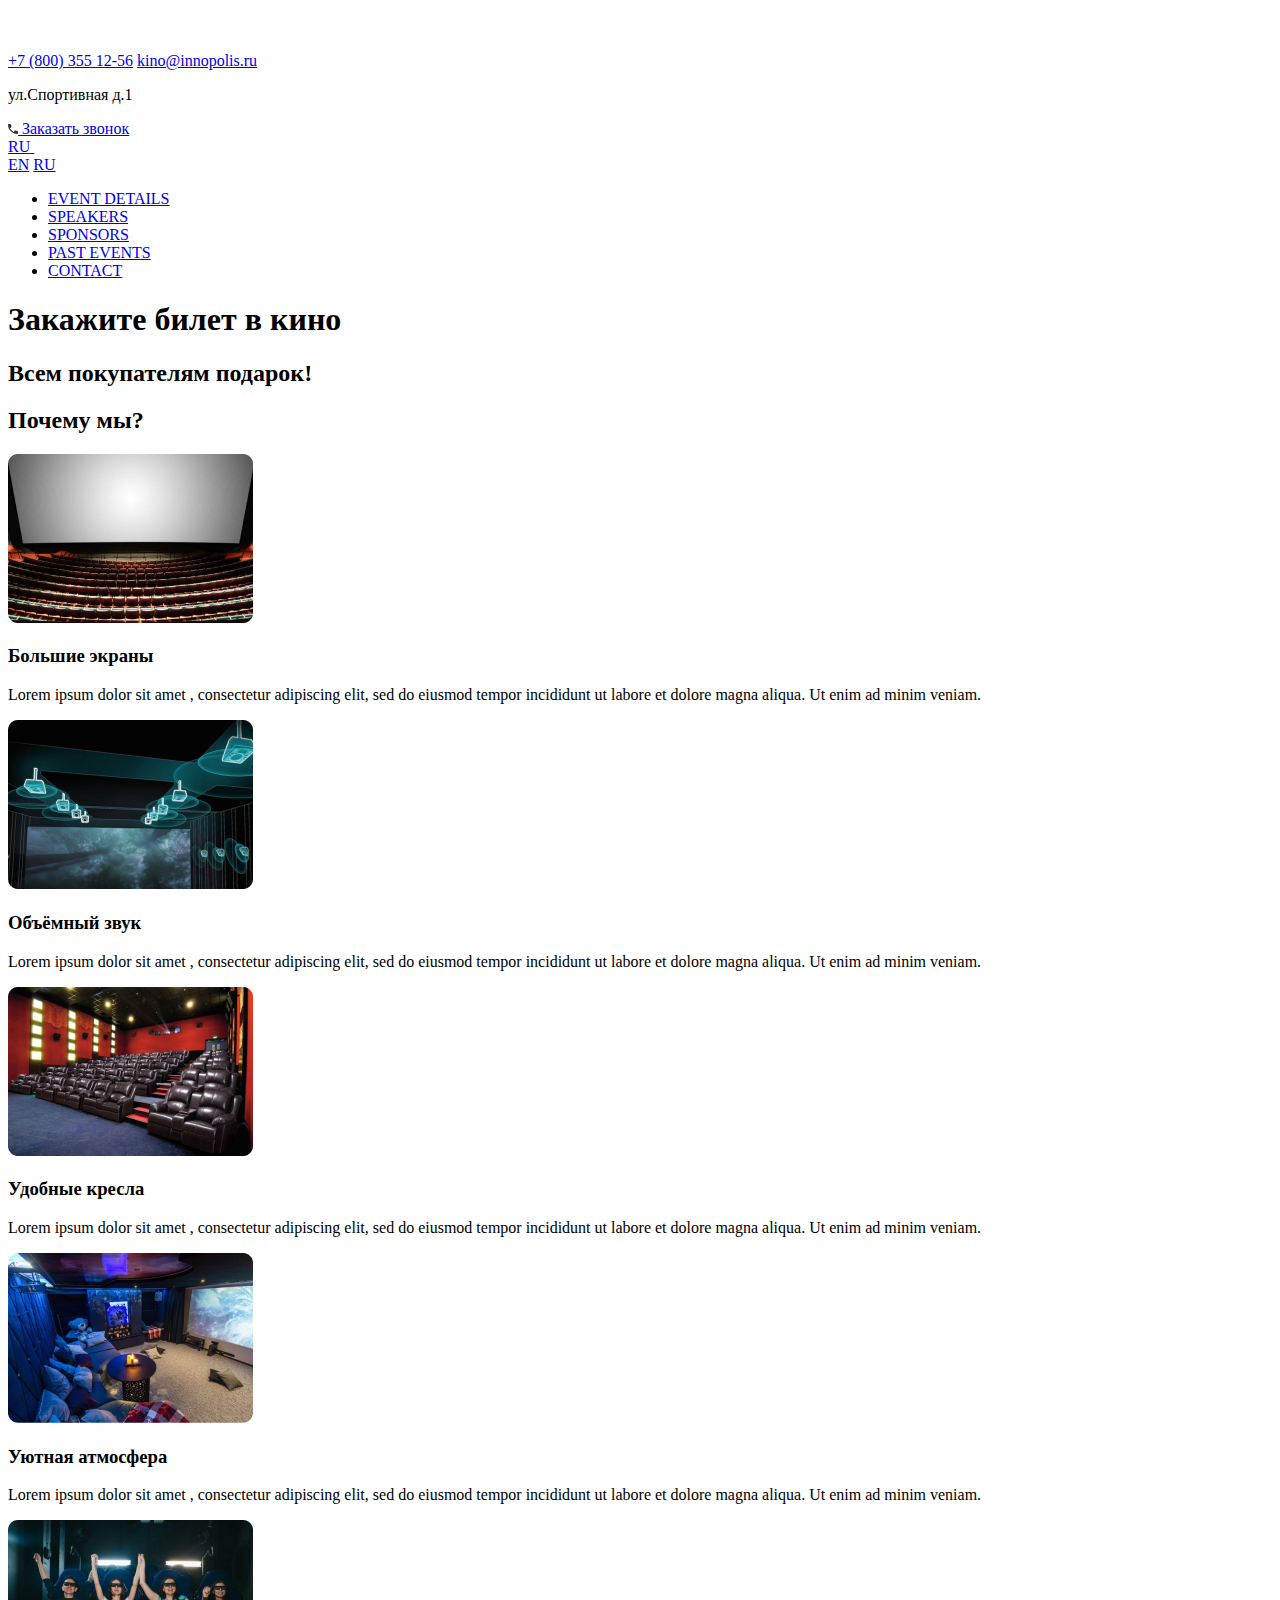
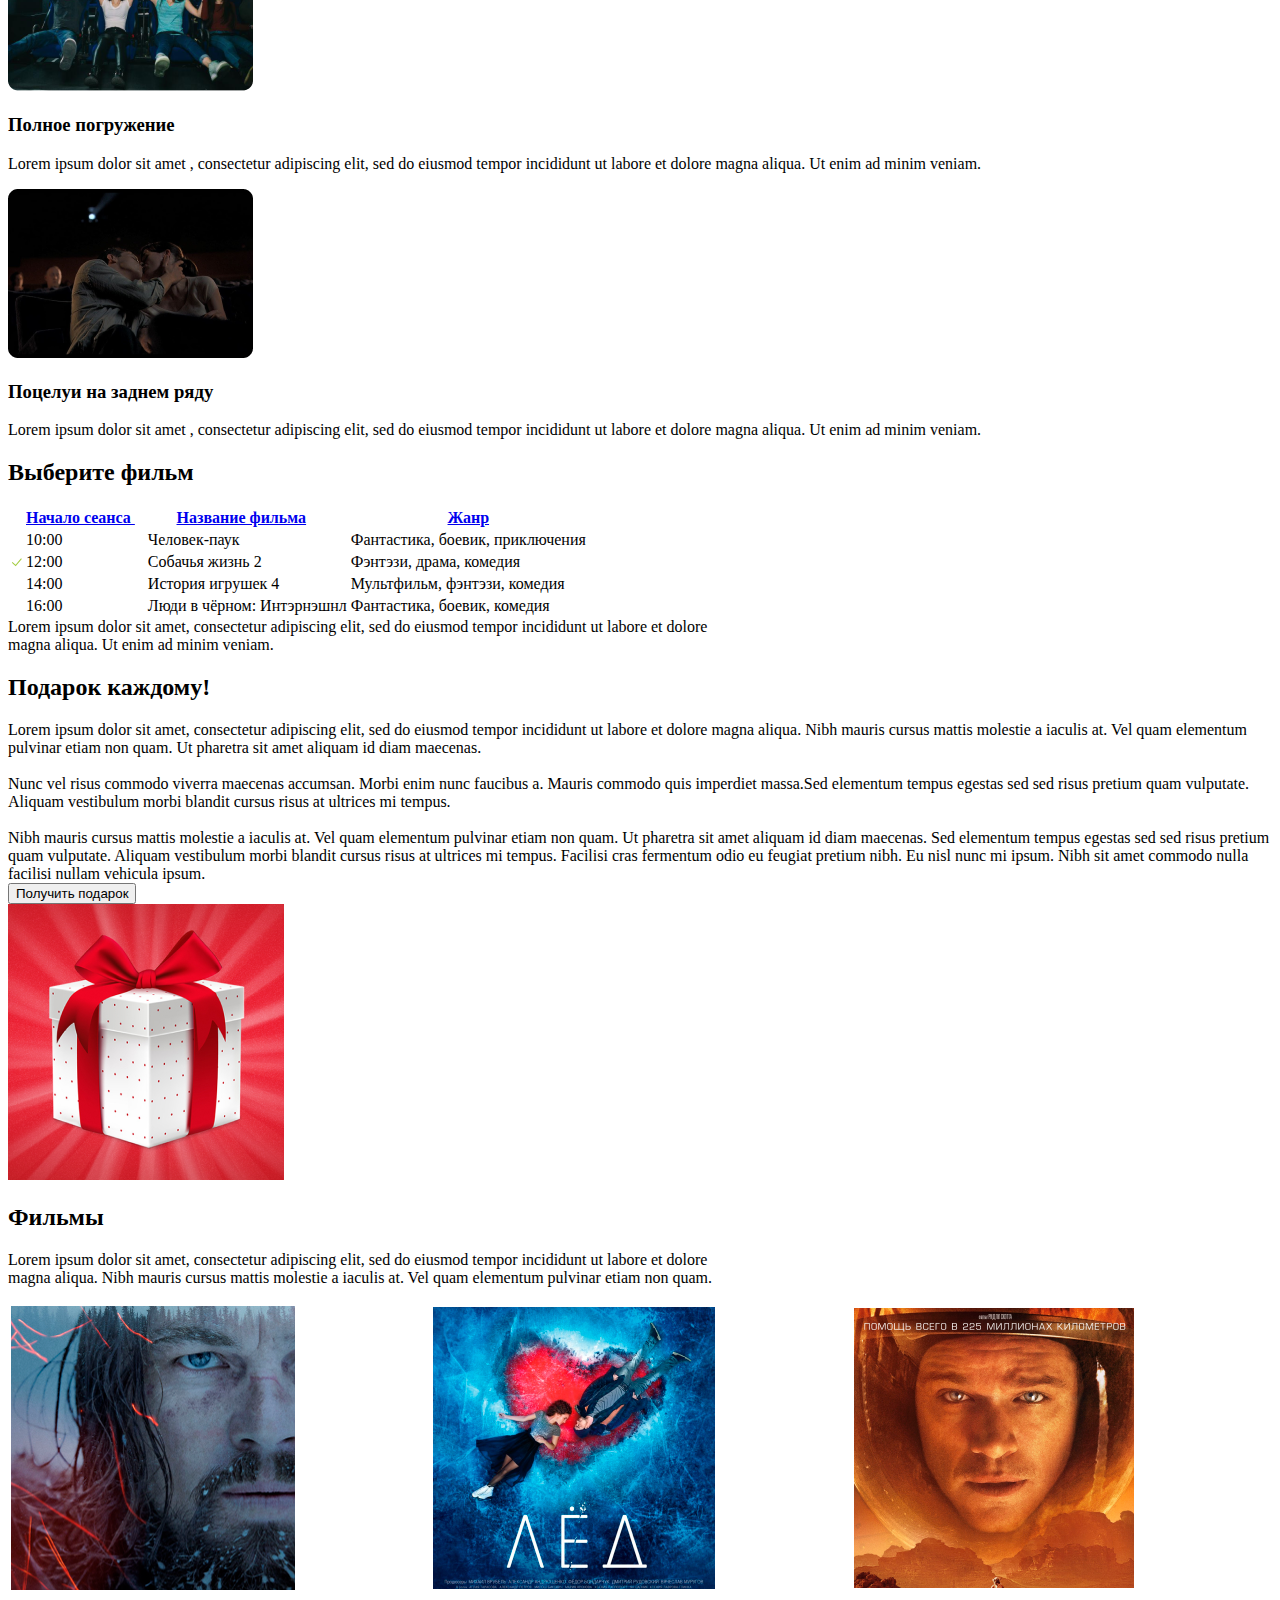
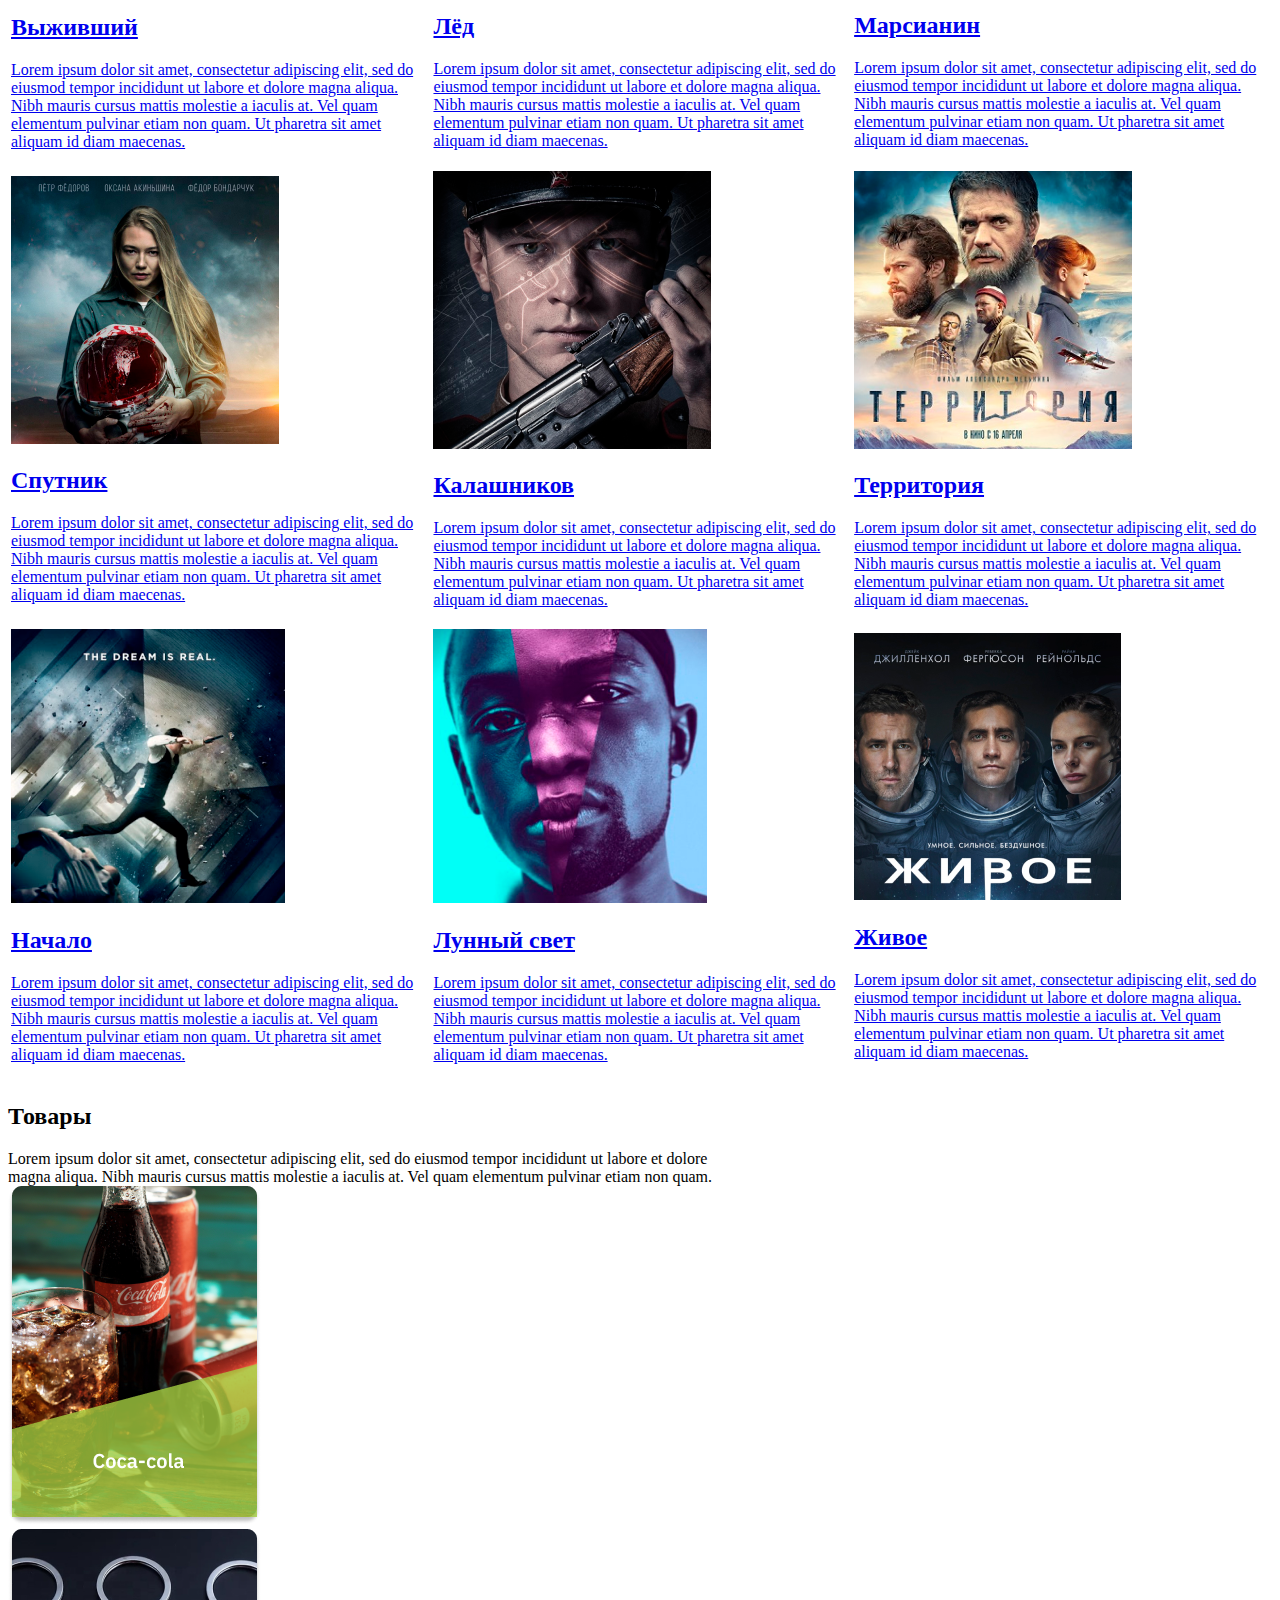
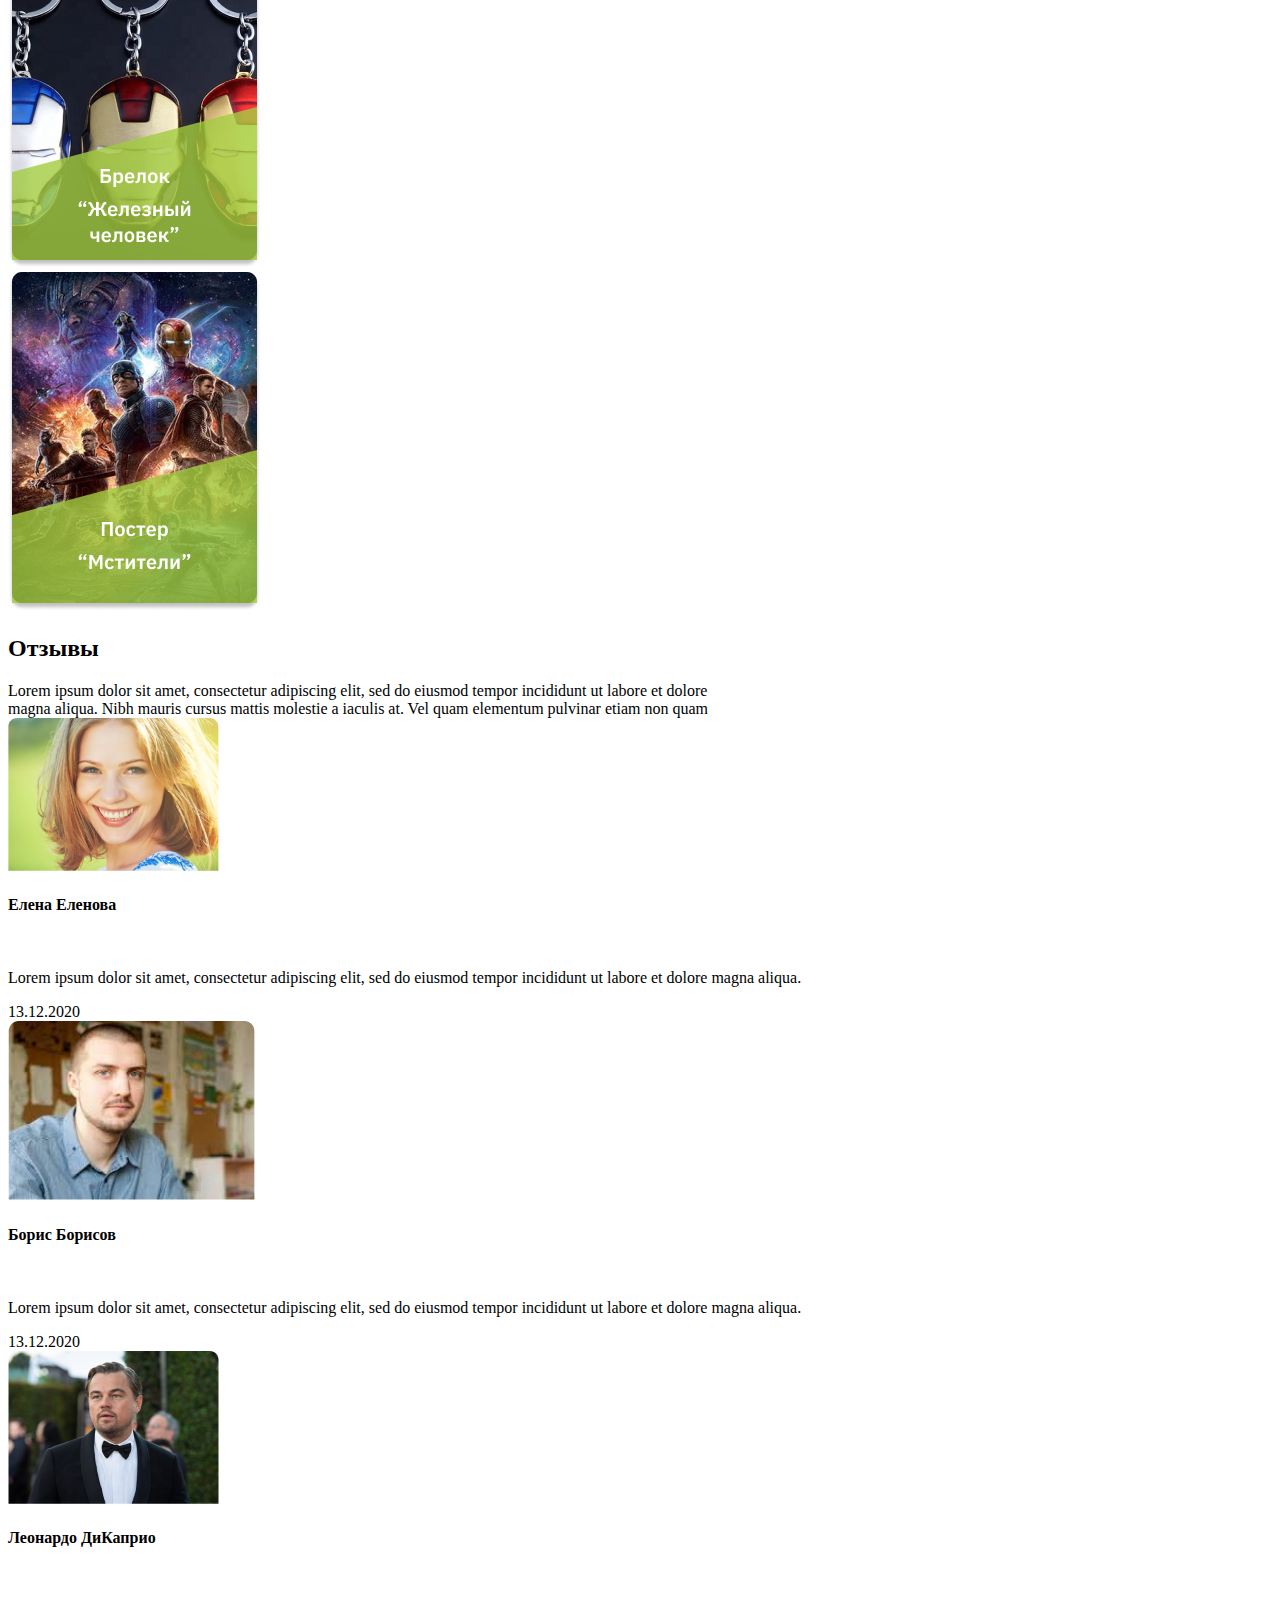
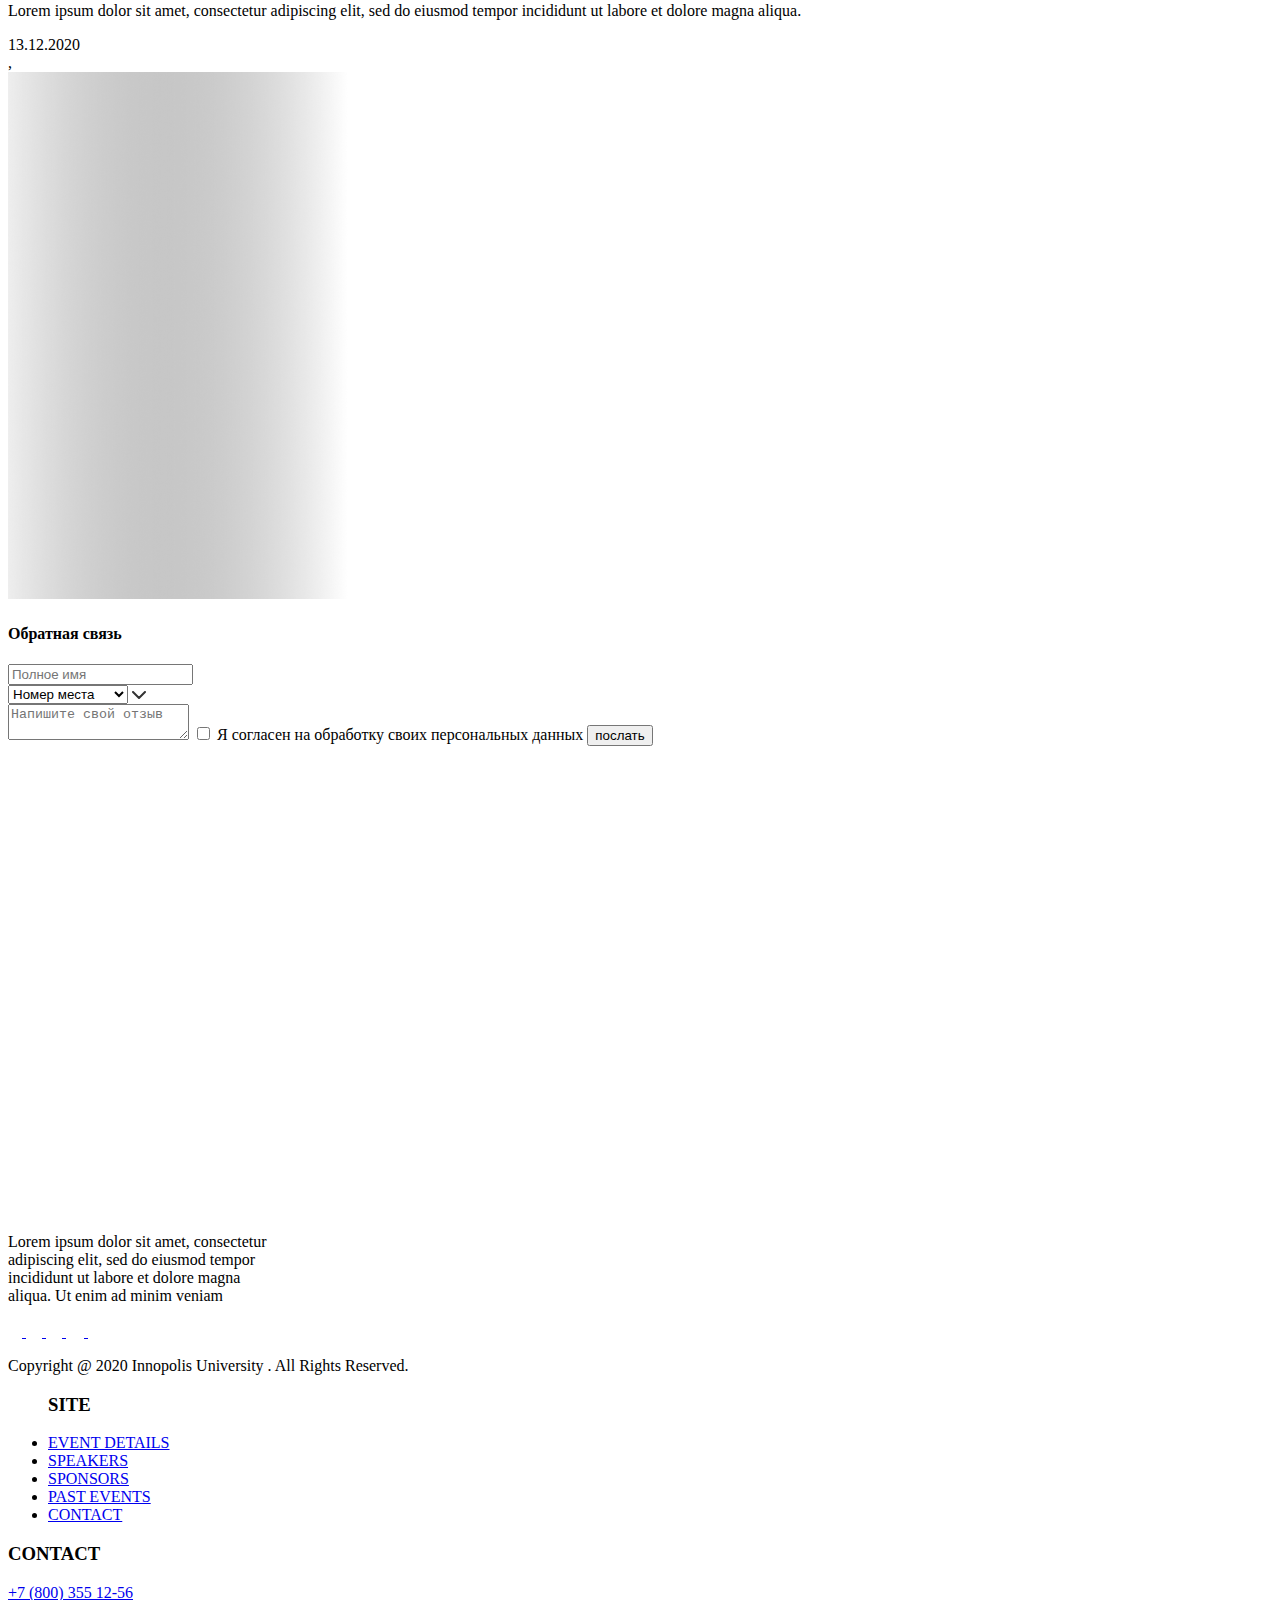
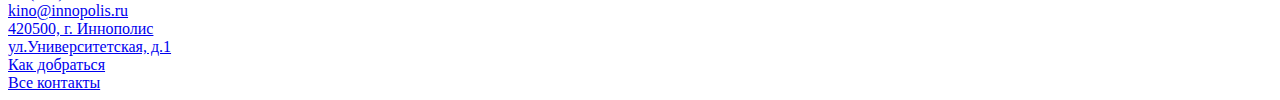
==== commit 71ab93ed: "тз-10 иправила." ====
--- a/TZ-10/index.html
+++ b/TZ-10/index.html
@@ -16,8 +16,8 @@
 
 <body>
     <div class="blok">
-        <header class=" header-container header">
-            <div class="container">
+        <header class="header">
+            <div class="  header-container container">
                 <div class="navigation">
                     <a class="blok__coll">
                         <svg width="156" height="40" fill="none" xmlns="http://www.w3.org/2000/svg">
@@ -134,7 +134,7 @@
 
     </div>
 
-    <div class="welcome">
+    <!-- <div class="welcome">
         <h3 class="welcome__title">Добро пожаловать!</h3>
         <p class="welcome__text">
             Lorem ipsum dolor sit amet, consectetur adipiscing elit, sed do eiusmod tempor incididunt ut
@@ -145,7 +145,7 @@
             Duis aute irure dolor in reprehenderit in voluptate velit esse cillum dolore eu fugiat nulla
             pariatur. Excepteur sint occaecat cupidatat non proident, sunt.
         </p>
-    </div>
+    </div> -->
     <main>
         <div class="container">
             <section id="whyus">
@@ -220,9 +220,7 @@
             </section>
             <section class="film" id="film">
                 <div class="container">
-
                     <h2 class="section__heading">Выберите фильм</h2>
-
                     <table class="table film__table">
                         <thead>
                             <tr class="film__choice">
@@ -298,12 +296,14 @@
                             </tr>
                         </tbody>
                     </table>
-                    <div class="film__text">Lorem ipsum dolor sit amet, consectetur adipiscing elit, sed do eiusmod
-                        tempor incididunt ut labore et dolore <br> magna aliqua. Ut enim ad minim veniam.
-                    </div>
-                </div>
-                <br>
-                <br>
+                    <tfoot>
+                        <div class="film__text">Lorem ipsum dolor sit amet, consectetur adipiscing elit, sed do eiusmod
+                            tempor incididunt ut labore et dolore <br> magna aliqua. Ut enim ad minim veniam.
+                        </div>
+                    </tfoot>
+
+                </div>
+
             </section>
         </div>
 
@@ -549,23 +549,23 @@
                         quam.</div>
                     <div class="card__box">
                         <div class="card">
-                            <img src="image/one.png" alt="" class="card__img">
+                            <img src="image/GOODS1.png" alt="" class="card__img">
                             <div class="card__hover">
-                                <p>Coca-cola</p>
+                                <!-- <p>Coca-cola</p> -->
                             </div>
                         </div>
                         <div class="card_two">
-                            <img src="image/two.png" alt="" class="card__img">
+                            <img src="image/GOODS2.png" alt="" class="card__img">
                             <div class="card__hover">
-                                <p>Брелок
-                                    “Железный человек”</p>
+                                <!-- <p>Брелок
+                                    “Железный человек”</p> -->
                             </div>
                         </div>
                         <div class="card_three">
-                            <img src="image/40073568b 1 (2).png" alt="" class="card__img">
+                            <img src="image/Product 3.png" alt="" class="card__img">
                             <div class="card__hover">
-                                <p>Постер
-                                    “Мстители”</p>
+                                <!-- <p>Постер
+                                    “Мстители”</p> -->
                             </div>
                         </div>
                     </div>
@@ -634,34 +634,44 @@
                         <h4 class="tx-form">Обратная связь</h4>
                         <input class="full_name" type="text" placeholder="Полное имя" required>
                         <!-- <input type="file" required> -->
-                        <select class="option_form">
-                            <option value="Номер места">Номер места </option>
-                            <option value="Номер места">9-18 LUX </option>
-                            <option value="Номер места">18-27 LUX </option>
-                            <option value="Номер места">27-36 CLASSIC </option>
-                            <option value="Номер места">36-45 CLASSIC</option>
-                            <option value="Номер места">45-54 CLASSIC </option>
-                            <option value="Номер места">l64-73 CLASSIC</option>
-                            <option value="Номер места">1-18 BALKO </option>
-                            <option value="Номер места">reserver </option>
-                            <option value="Номер места">reserver </option>
-                        </select>
+                        <div class="feedback__select-wraper">
+                            <select class="option_form">
+                                <option value="Номер места">Номер места </option>
+                                <option value="Номер места">9-18 LUX </option>
+                                <option value="Номер места">18-27 LUX </option>
+                                <option value="Номер места">27-36 CLASSIC </option>
+                                <option value="Номер места">36-45 CLASSIC</option>
+                                <option value="Номер места">45-54 CLASSIC </option>
+                                <option value="Номер места">l64-73 CLASSIC</option>
+                                <option value="Номер места">1-18 BALKO </option>
+                                <option value="Номер места">reserver </option>
+                                <option value="Номер места">reserver </option>
+                            </select>
+                            <svg width="14" height="8" viewbox="0 0 14 8" fill="none"
+                                xmlns="http://www.w3.org/2000/svg">
+                                <path d="M1 1L7 7L13 1" stroke="#333333" stroke-width="2" stroke-linecap="round"
+                                    stroke-linejoin="round" />
+                            </svg>
+                        </div>
                         <textarea placeholder="Напишите свой отзыв" required class="comment full_name2"></textarea>
-                        <input id="chek__box" type="checkbox" required>
-                        <label class="chek_box" for="chek_box">Я согласен на обработку своих персональных
-                            данных</label>
+
+                        <label class="chek__box">
+                            <input type="checkbox">
+                            <span>Я согласен на обработку своих персональных
+                                данных
+                            </span>
+                        </label>
+
                         <input type="submit" value="послать" class="bt1">
                     </form>
                 </div>
             </div>
         </section>
-        <div class="container">
-            <div class="map">
-                <iframe
-                    src="https://www.google.com/maps/embed?pb=!1m18!1m12!1m3!1d35925.36700139233!2d48.6919662955088!3d55.75267497156196!2m3!1f0!2f0!3f0!3m2!1i1024!2i768!4f13.1!3m3!1m2!1s0x415ead10e59136d3%3A0x4b2878a0acaeb103!2z0KPQvdC40LLQtdGA0YHQuNGC0LXRgiDQmNC90L3QvtC_0L7Qu9C40YE!5e0!3m2!1sru!2sru!4v1630821173884!5m2!1sru!2sru"
-                    width="973" height="421" style="border:0;" allowfullscreen="" loading="lazy">
-                </iframe>
-            </div>
+        <div class="map">
+            <iframe
+                src="https://www.google.com/maps/embed?pb=!1m18!1m12!1m3!1d35925.36700139233!2d48.6919662955088!3d55.75267497156196!2m3!1f0!2f0!3f0!3m2!1i1024!2i768!4f13.1!3m3!1m2!1s0x415ead10e59136d3%3A0x4b2878a0acaeb103!2z0KPQvdC40LLQtdGA0YHQuNGC0LXRgiDQmNC90L3QvtC_0L7Qu9C40YE!5e0!3m2!1sru!2sru!4v1630821173884!5m2!1sru!2sru"
+                width="100%" height="421" style="border:0;" allowfullscreen="" loading="lazy">
+            </iframe>
         </div>
     </main>
     <footer class="footer">
@@ -676,8 +686,8 @@
                         incididunt
                         ut labore et dolore magna <br> aliqua. Ut enim ad minim veniam
                     </p>
-                    <div class="about__us">
-                        <a class="ins__link" href="https://www.instagram.com" target="_">
+                    <div class="social">
+                        <a class="social__link" href="https://www.instagram.com" target="_">
                             <svg width="14" height="14" viewbox="0 0 14 14" fill="none"
                                 xmlns="http://www.w3.org/2000/svg">
                                 <path
@@ -685,8 +695,8 @@
                                     fill="white" />
                             </svg>
                         </a>
-                        <a class="ins__link" href="https://www.instagram.com" target="_">
-                            <svg width="16" height="15" viewbox="0 0 16 15" fill="none"
+                        <a class="social__link" href="https://www.instagram.com" target="_">
+                            <svg class="social__linkedin" width="16" height="15" viewbox="0 0 16 15" fill="none"
                                 xmlns="http://www.w3.org/2000/svg">
                                 <path
                                     d="M15.4692 9.28928V14.8235H12.2607V9.65978C12.2607 8.36228 11.7965 7.47728 10.6355 7.47728C9.749 7.47728 9.221 8.07428 8.98925 8.65103C8.9045 8.85728 8.88275 9.14453 8.88275 9.43328V14.8235H5.67275C5.67275 14.8235 5.71625 6.07853 5.67275 5.17178H8.88275V6.53978L8.86175 6.57128H8.88275V6.53978C9.30875 5.88353 10.07 4.94528 11.7747 4.94528C13.886 4.94528 15.4692 6.32528 15.4692 9.28928ZM2.31575 0.519531C1.2185 0.519531 0.5 1.23953 0.5 2.18678C0.5 3.11303 1.1975 3.85478 2.27375 3.85478H2.29475C3.4145 3.85478 4.10975 3.11303 4.10975 2.18678C4.09025 1.23953 3.41525 0.519531 2.3165 0.519531H2.31575ZM0.6905 14.8235H3.899V5.17178H0.6905V14.8235Z"
@@ -694,7 +704,7 @@
                             </svg>
 
                         </a>
-                        <a class="ins__link" href="https://www.instagram.com" target="_">
+                        <a class="social__link" href="https://www.instagram.com" target="_">
                             <svg width="16" height="13" viewbox="0 0 16 13" fill="none"
                                 xmlns="http://www.w3.org/2000/svg">
                                 <path
@@ -703,7 +713,7 @@
                             </svg>
 
                         </a>
-                        <a class="ins__link" href="https://www.instagram.com" target="_">
+                        <a class="social__link" href="https://www.instagram.com" target="_">
                             <svg width="18" height="13" viewbox="0 0 18 13" fill="none"
                                 xmlns="http://www.w3.org/2000/svg">
                                 <path
@@ -712,7 +722,7 @@
                             </svg>
 
                         </a>
-                        <a class="ins__link" href="https://www.instagram.com" target="_">
+                        <a class="social__link" href="https://www.instagram.com" target="_">
                             <svg width="8" height="16" viewbox="0 0 8 16" fill="none"
                                 xmlns="http://www.w3.org/2000/svg">
                                 <path
